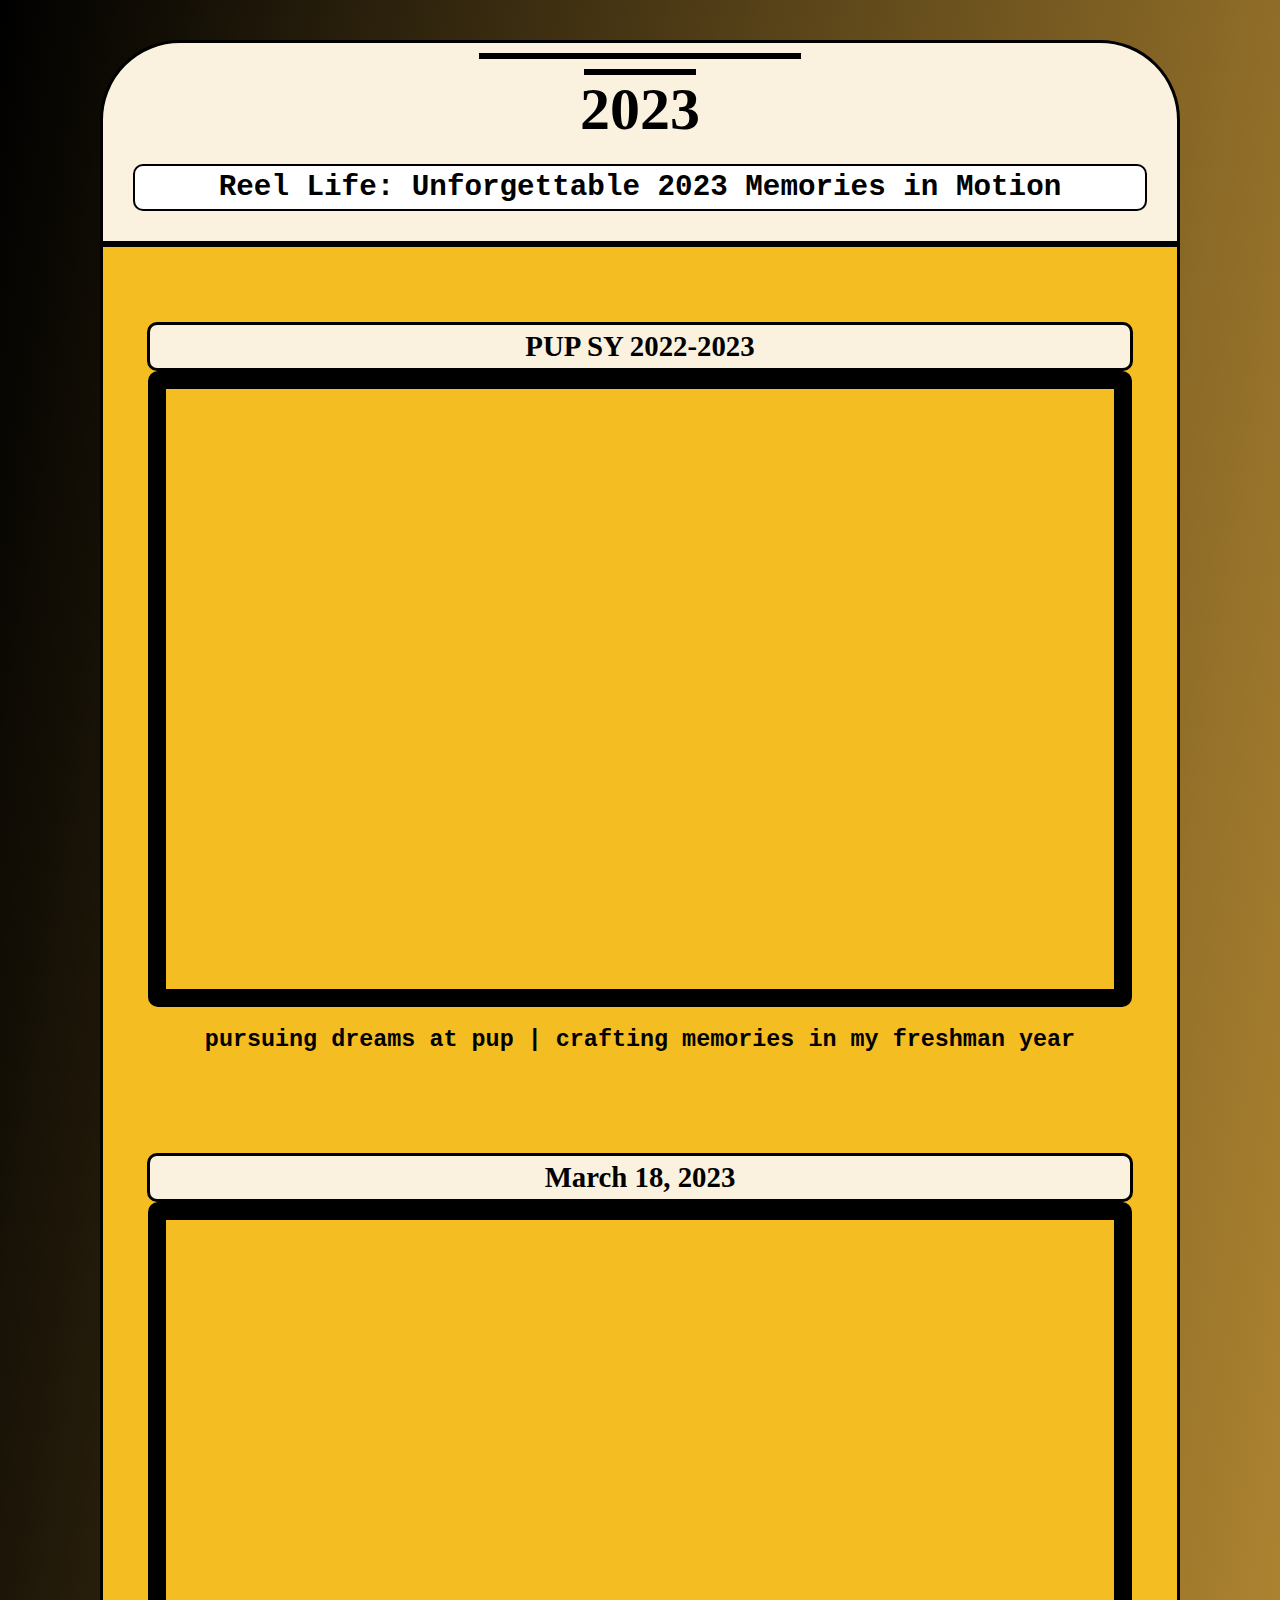
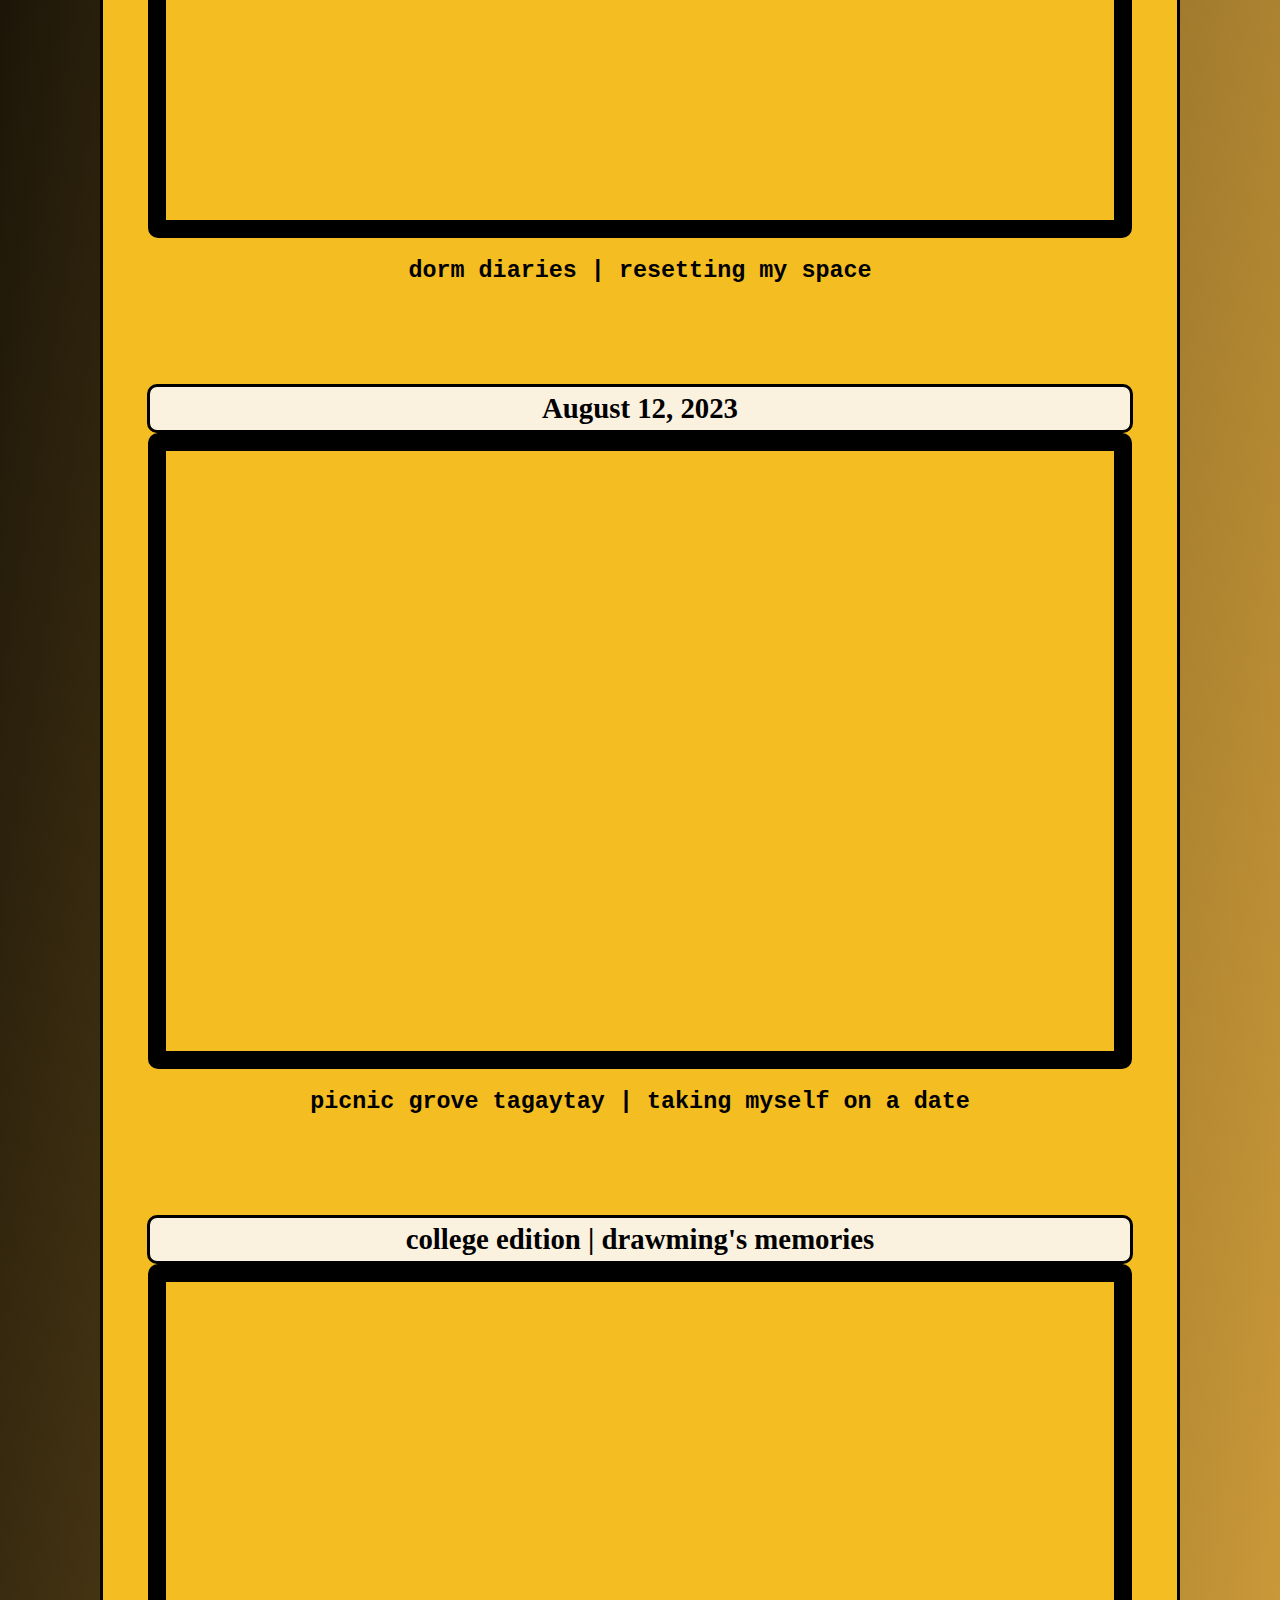
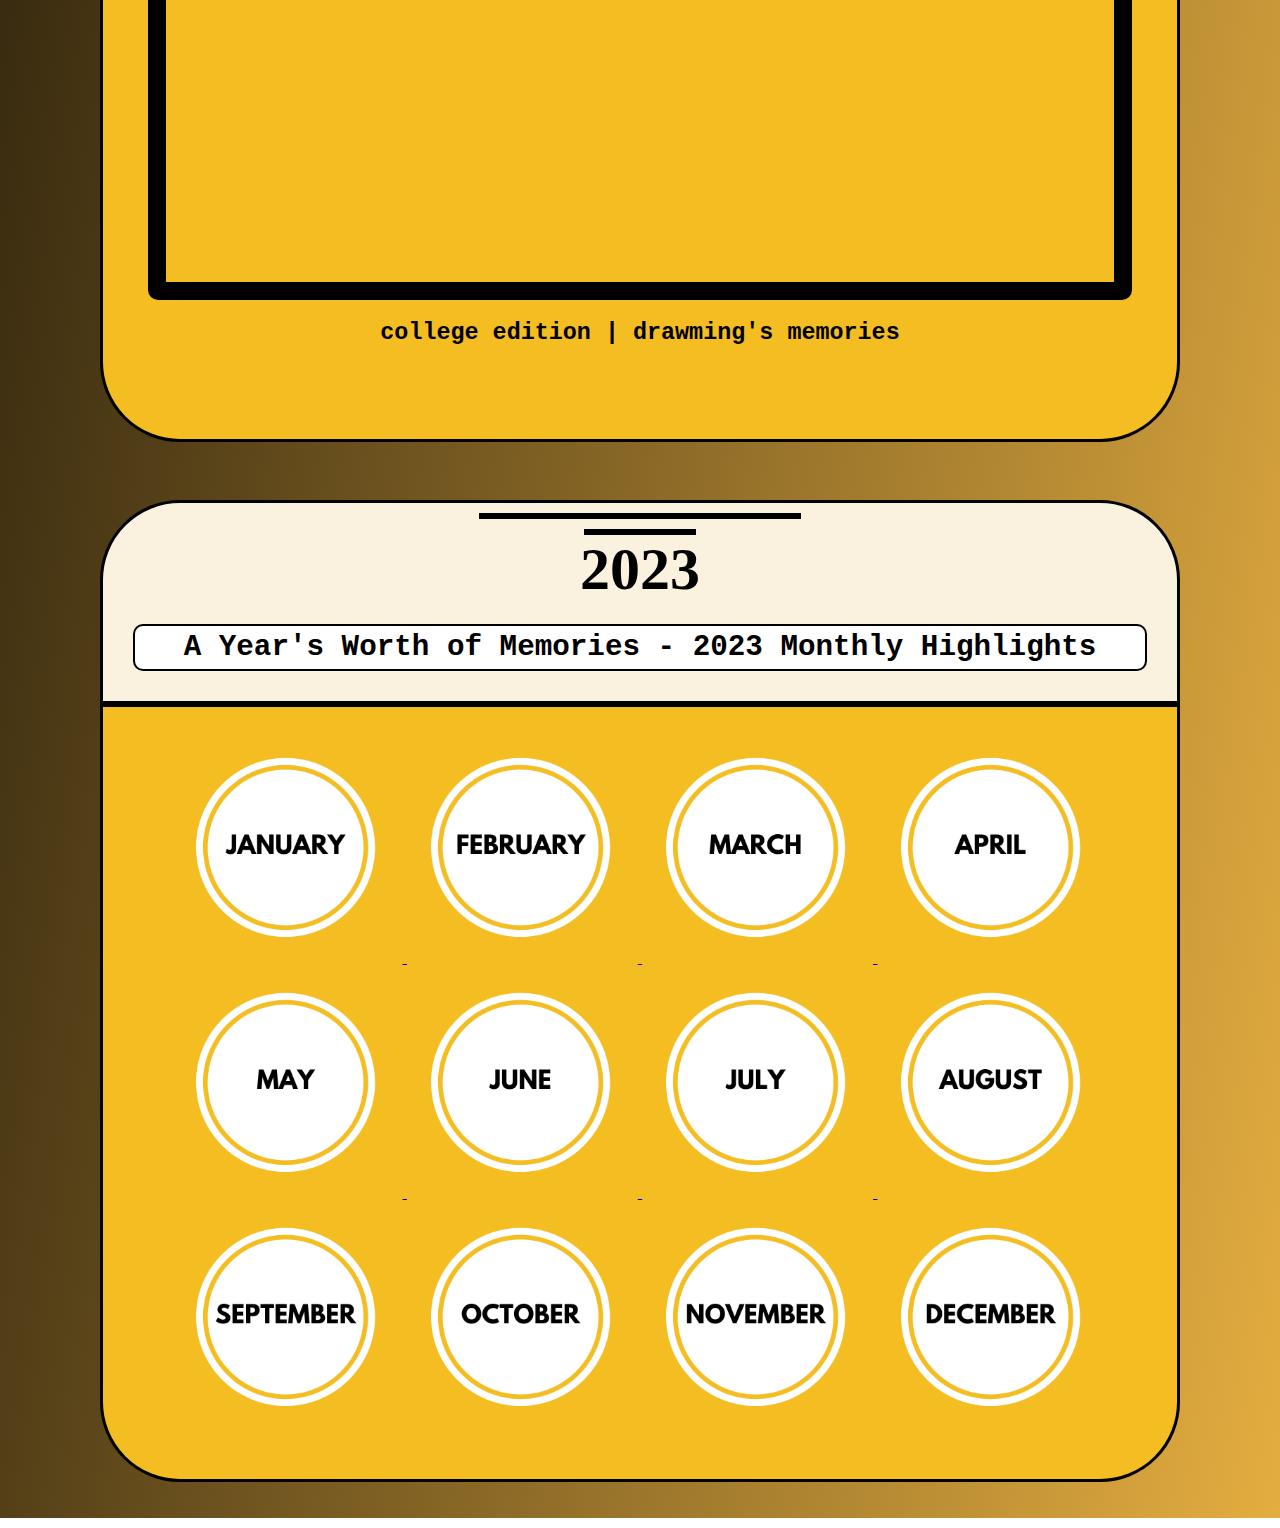
==== index.html @ a48c482e "Update and rename videos.html to index.html" ====
<!DOCTYPE html>
<html lang="en">
    <head>
        <meta charset="UTF-8" />
        <meta name="viewport" content="width=device-width, initial-scale=1.0"/>
        <title>2023 Videos</title>
        <link rel="stylesheet" href="P3styles.css" />
        <link rel="icon" type="image/x-icon" href="https://rb.gy/meegx">
    </head>
    <body>
        <div class="top">
        <header class="header">
            <div class="line1"> </div>
            <div class="line2"> </div>
            <h1>2023</h1>
            <p>Reel Life: Unforgettable 2023 Memories in Motion </p>
        </header>
    </div>
    <div class="videos">
        <h2 class="title">PUP SY 2022-2023 </h2>
        <iframe src="https://www.youtube.com/embed/FTghofUpc54?si=zxfwX2tENdyunhzo" title="YouTube video player" frameborder="0" allow="accelerometer; autoplay; clipboard-write; encrypted-media; gyroscope; picture-in-picture; web-share" allowfullscreen></iframe>
             <p class="caption">pursuing dreams at pup | crafting memories in my freshman year</p>
                <h2 class="title">March 18, 2023</h2>
                <iframe src="https://www.youtube.com/embed/m1AqrqPSzG4?si=ZpjOoa4vo5soDQFk" title="YouTube video player" frameborder="0" allow="accelerometer; autoplay; clipboard-write; encrypted-media; gyroscope; picture-in-picture; web-share" allowfullscreen></iframe>
            <p class="caption">dorm diaries | resetting my space</p>
        
            <h2 class="title">August 12, 2023</h2>
            <iframe src="https://www.youtube.com/embed/FK0o3Y6lIag?si=TgZEe0tcVo26dcnV" title="YouTube video player" frameborder="0" allow="accelerometer; autoplay; clipboard-write; encrypted-media; gyroscope; picture-in-picture; web-share" allowfullscreen></iframe>
            <p class="caption">picnic grove tagaytay | taking myself on a date</p>
            
            <h2 class="title">college edition | drawming's memories</h2>
            <iframe src="https://www.youtube.com/embed/Tmx690EEVhc?si=u9FNZn1DleVv5WR1" title="YouTube video player" frameborder="0" allow="accelerometer; autoplay; clipboard-write; encrypted-media; gyroscope; picture-in-picture; web-share" allowfullscreen></iframe>
            <p class="caption">college edition | drawming's memories</p>
            <br>
        
        </div>
        <br>
        <div class="top">
            <header class="header">
                <div class="line1"> </div>
                <div class="line2"> </div>
                <h1>2023</h1>
                <p>A Year's Worth of Memories - 2023 Monthly Highlights</p>
            </header>
            </div>
        <div class="highlights">
            <a href="SnapTik_App_7194646317740723482-HD.mp4">
                <img src="JANUARY.png" alt="january">
            </a>
            <a  href="SnapTik_App_7205200402042653978-HD.mp4">
                <img src="JANUARY (1).png" alt="february">
            </a>
            <a  href="SnapTik_App_7217072864317426950-HD.mp4">
                <img src="JANUARY (2).png">
            </a>
            <a  href="SnapTik_App_7227702543487487238-HD.mp4">
                <img src="JANUARY (3).png">
            </a>
            <a  href="SnapTik_App_7239337960804535558-HD.mp4">
                <img src="JANUARY (4).png">
            </a>
            <a  href="SnapTik_App_7250420327593872646-HD.mp4">
                <img src="JANUARY (5).png">
            </a>
            <a  href="SnapTik_App_7261841636617997573-HD.mp4">
                <img src="JANUARY (6).png">
            </a>
            <a href="SnapTik_App_7273501524297321734-HD.mp4">
                <img src="JANUARY (7).png">
            </a>
            <img src="JANUARY (8).png" alt="september">
            <img src="JANUARY (9).png" alt="october">
            <img src="JANUARY (10).png" alt="november">
            <img src="JANUARY (11).png" alt="december">
            <br>
            <br>
        </div>
        <br>
        <br>
    </body>
    </html>
---- P3styles.css ----
@media only screen and (max-width:1980px){
    *, ::before, ::after {
        margin:0;
        padding:0;
    }
    body {
    font-family: sans-serif;
    background-image: linear-gradient(99deg, #000000, #e4ad40);
  }
  .top {
    background-color: #faf1df;
    margin: 40px 100px 0 100px;
    border:3px solid black;
    border-top-left-radius:80px;
    border-top-right-radius: 80px;
    padding:10px;
  }
  .header, p {
    text-align:center;
    font-size:150%;
    font-family: monospace;
    font-weight:bold;
  }
  .header p {
    background-color:white;
    padding:5px;
    border:2px solid black;
    margin:20px;
    border-radius: 10px;
  }
  h1 {
    font-size:250%;
    font-weight:bold;
    font-family: verdana;
  }
   .top .line1 {
    width:30%;
    height:10%;
    background: black;
    border:3px solid black;
    position:static;
    margin:auto;
  }
  .top .line2 {
    width:10%;
    height:10%;
    background: black;
    border:3px solid black;
    position:static;
    margin:auto;
    margin-top:10px;
  }
  .videos {
    display:flex;
    flex-direction:column;
    flex-wrap:wrap;
    align-items:center;
    gap:90px;
    padding:25px 10px;
    background-color:#f4bd21;
    margin: 0 100px 0 100px;
    border:3px solid black;
    border-bottom-right-radius: 80px;
    border-bottom-left-radius: 80px;
  }
  .videos iframe {
    width:90%;
    max-width:1000px;
    height: 600px;
    object-fit: cover;
    border-radius:10px;
    border:18px solid black;
  }
  .title {
    margin-bottom: -90px;
    margin-top:50px;
    font-size:180%;
    font-family:verdana;
    font-weight:bold;
    background-color:#faf1df;
    padding:5px;
    width:92%;
    text-align:center;
    border:3px solid black;
    border-radius:10px
  }
  .caption {
    margin-top:-70px;
    font-size:180%;
    margin-bottom:-40px;

  }
  .highlights {
    padding:25px 10px;
    background-color:#f4bd21;
    margin:0 100px 0 100px;
    border:3px solid black;
    text-align:center;
    border-bottom-right-radius: 80px;
    border-bottom-left-radius: 80px;

  }
  .highlights img {
    margin:10px;
    width:20%;
    

  }
}
@media only screen and (max-width: 412px) {
  *, ::before, ::after {
    margin:0;
    padding:0;
}
body {
font-family: sans-serif;
background-image: linear-gradient(#000000, #e4ad40);
}
.header, p {
  text-align:center;
  font-size:100%;
  font-family: monospace;
  font-weight:bold;
  height:50%;
}
h1 {
  font-size:200%;
}
.top {
  margin: 40px 10px 0 10px;
}
.videos {
  margin: 0 10px 0 10px;
}
.videos iframe {
  width:90%;
  max-width:350px;
  height: 200px;
  object-fit:inherit;
}
.title {
  font-size:100%;
  margin-top:-5px;
}
.caption {
  font-size:90%;
  margin-top:-80px;
  margin-bottom:-50px;
}
.highlights {
  margin: 0 10px 0 10px;
  padding:5px 3px;
  justify-content:center;
}
.highlights img {
  margin:2px;
}
.top .line1 {
  width:30%;
  height:5%;
}
.top .line2 {
  width:10%;
  height:5%;
}
}
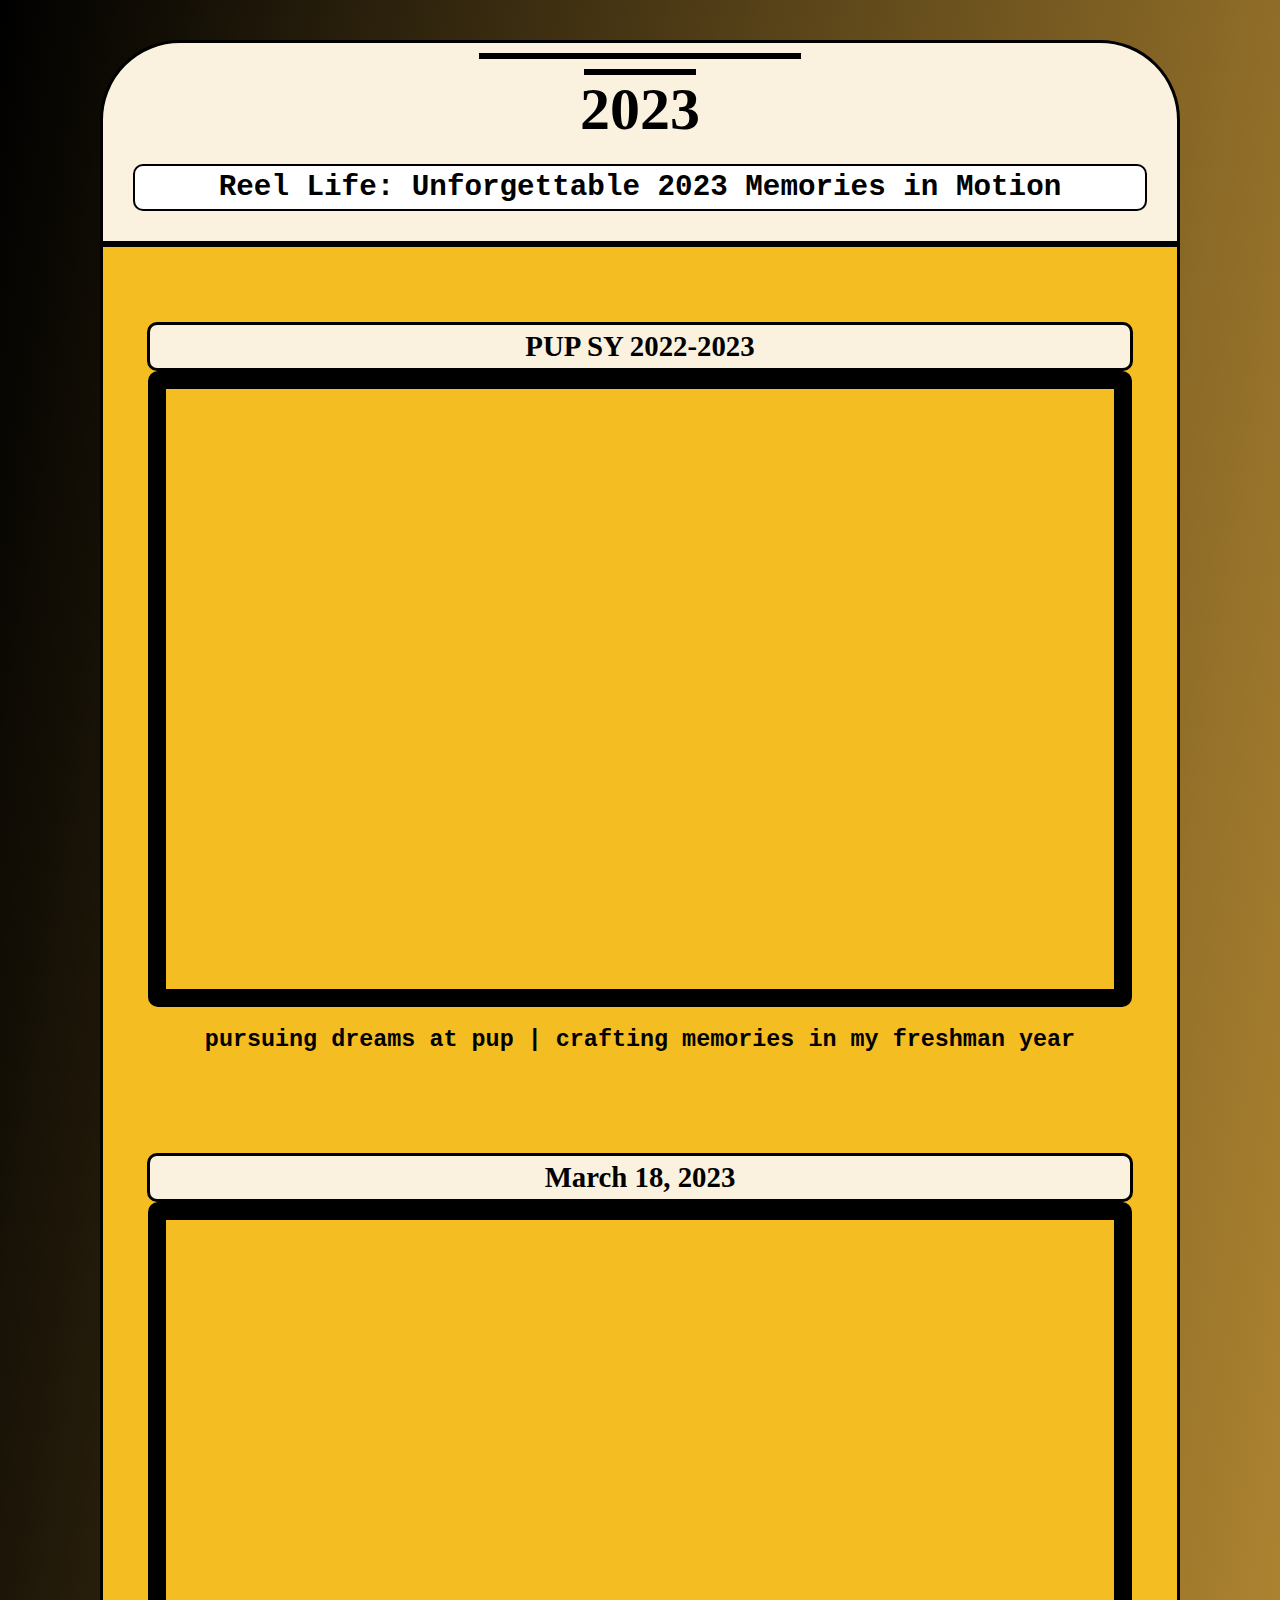
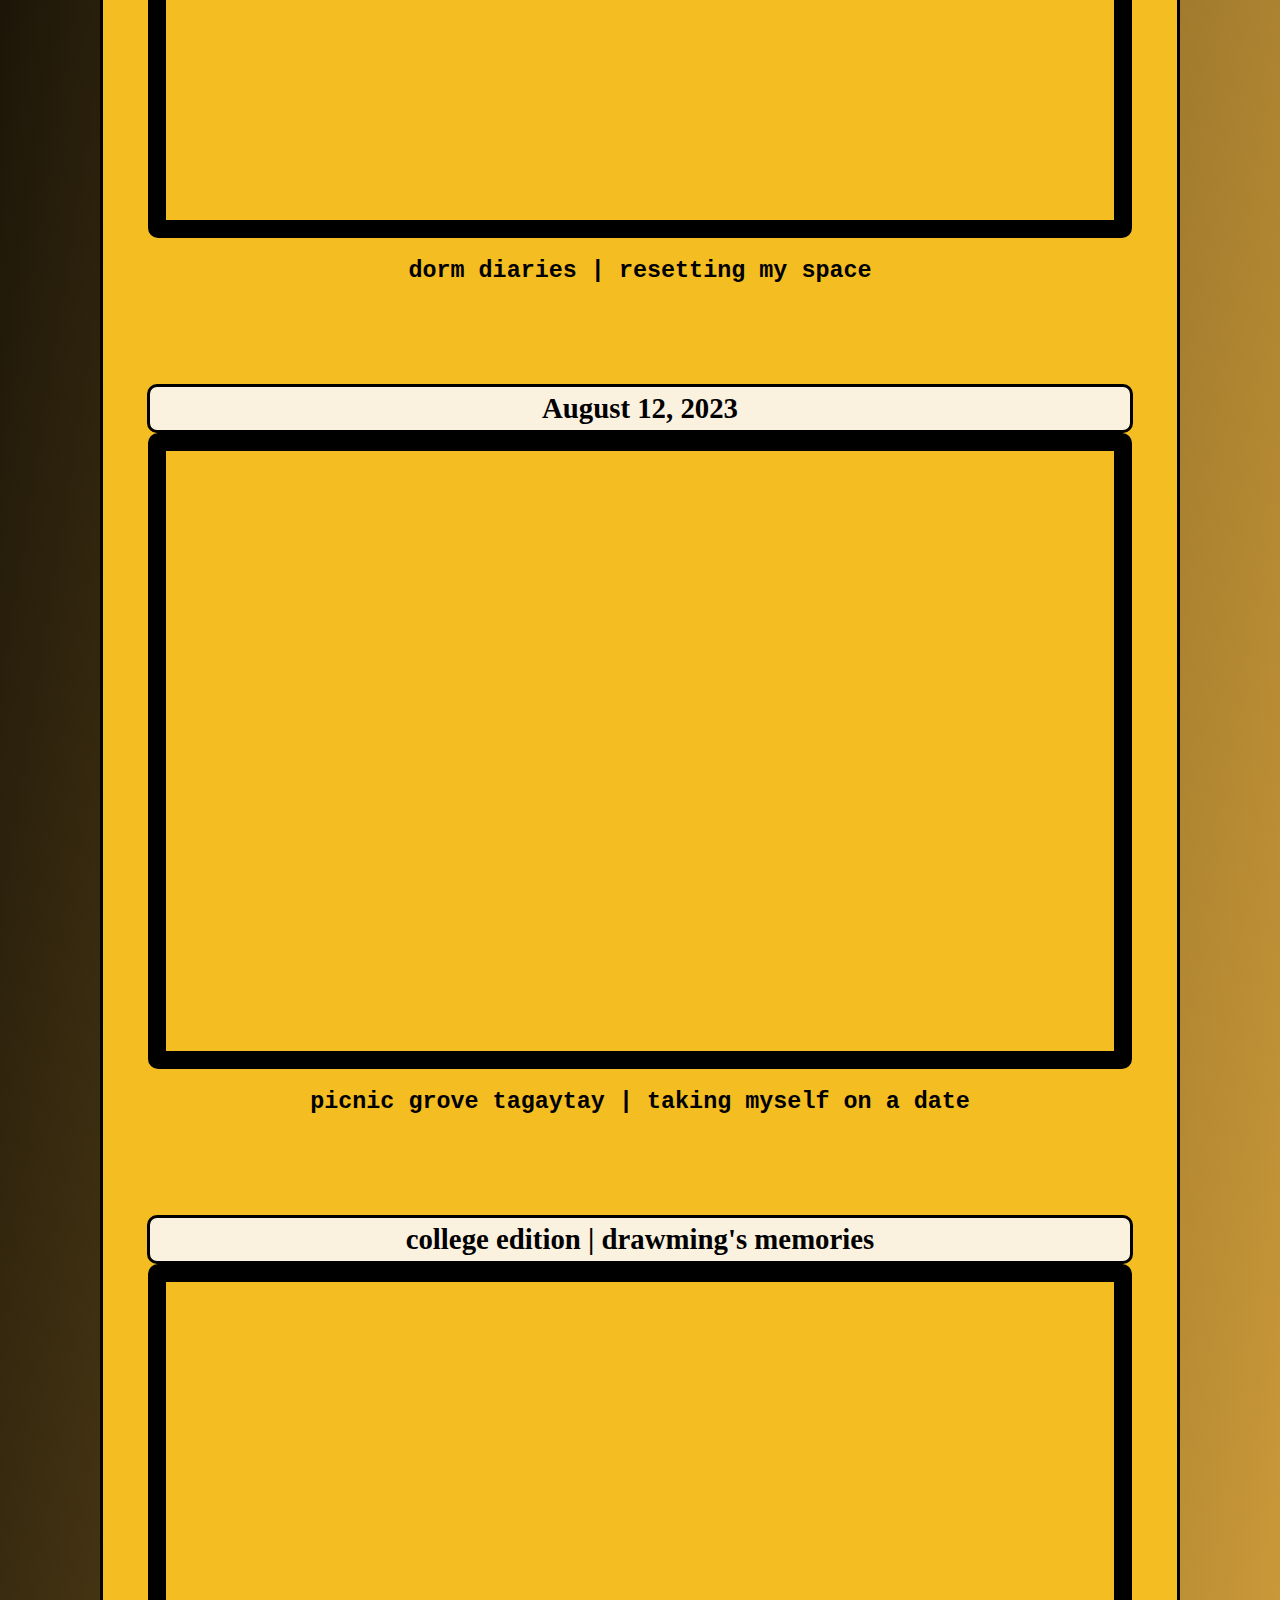
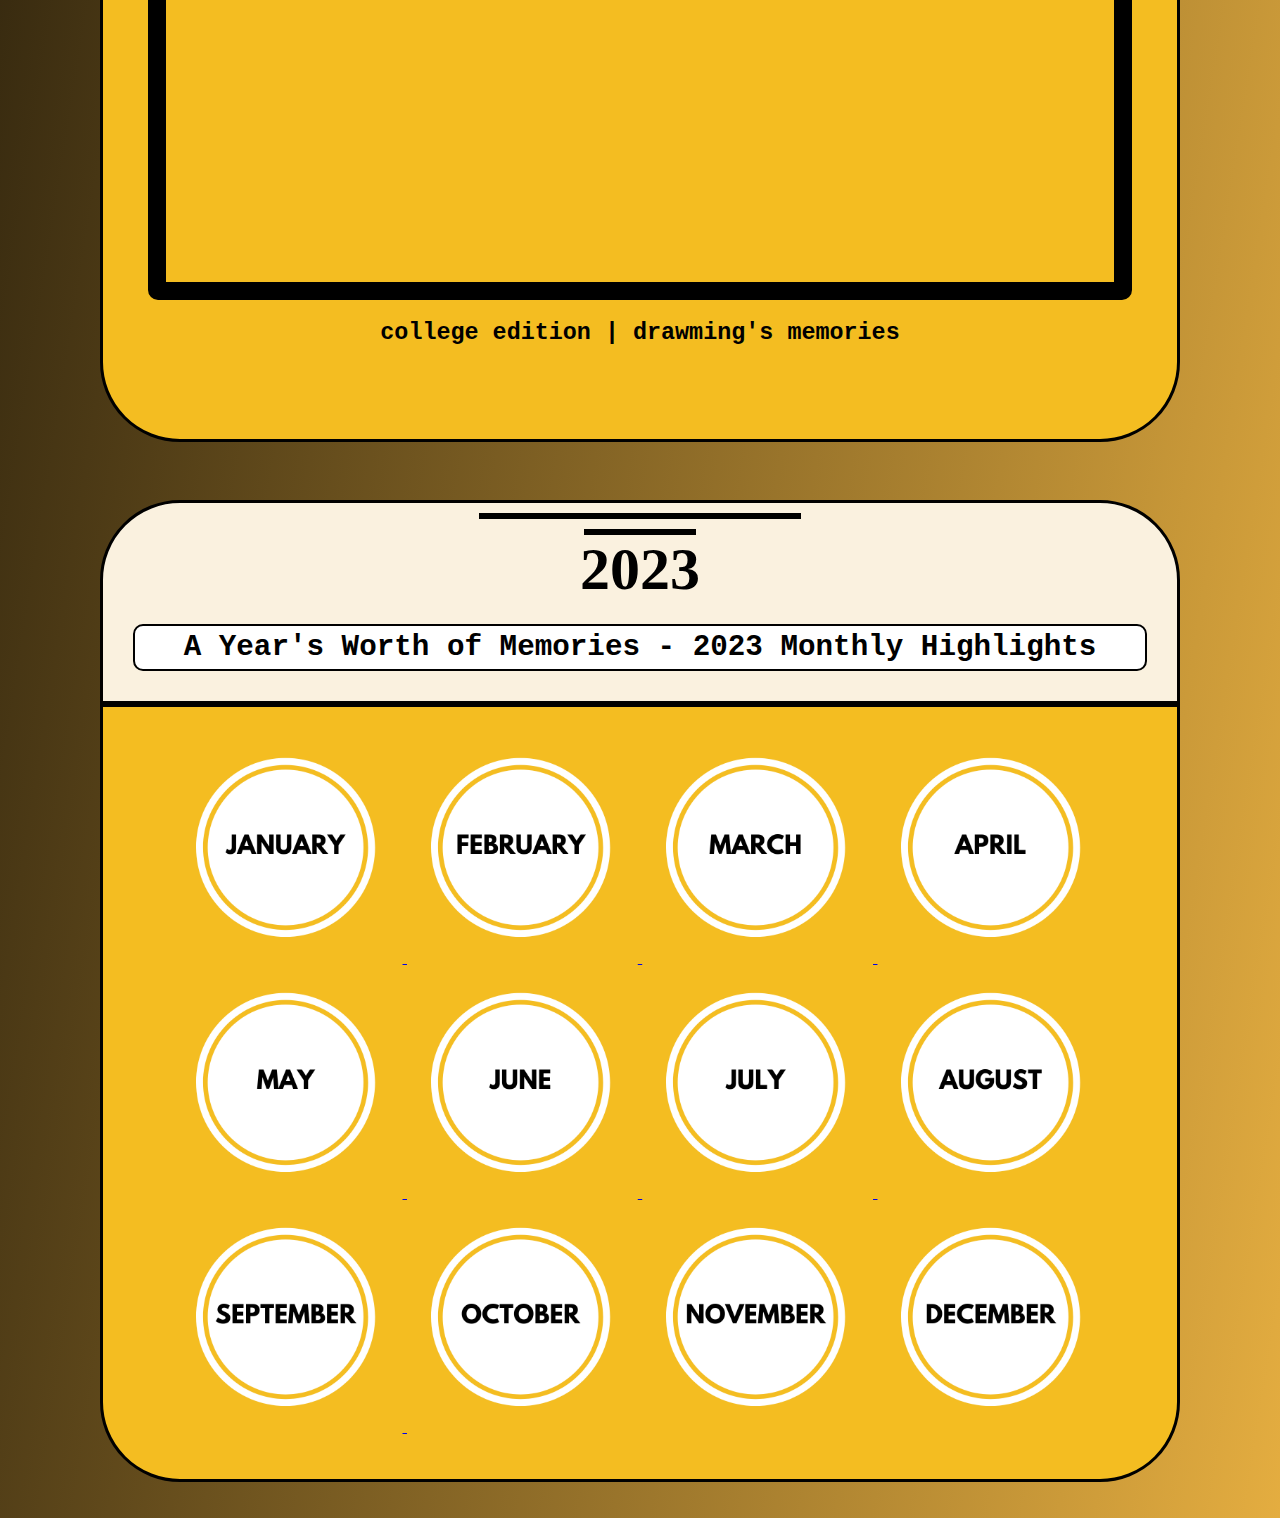
==== commit 6799d770: "Update index.html" ====
--- a/index.html
+++ b/index.html
@@ -68,7 +68,9 @@
             <a href="SnapTik_App_7273501524297321734-HD.mp4">
                 <img src="JANUARY (7).png">
             </a>
-            <img src="JANUARY (8).png" alt="september">
+             <a href="lv_7283866525595929857_20231001080757.mp4">
+                 <img src="JANUARY (8).png" alt="september">
+            </a>
             <img src="JANUARY (9).png" alt="october">
             <img src="JANUARY (10).png" alt="november">
             <img src="JANUARY (11).png" alt="december">
--- a/P3styles.css
+++ b/P3styles.css
@@ -118,16 +118,20 @@
 }
 .header, p {
   text-align:center;
-  font-size:100%;
+  font-size:90%;
   font-family: monospace;
   font-weight:bold;
   height:50%;
+  margin-bottom:-20px;
 }
 h1 {
-  font-size:200%;
+  font-size:180%;
+  margin:0;
+  margin-bottom: -15px;
+  font-weight:bold;
 }
 .top {
-  margin: 40px 10px 0 10px;
+  margin: 20px 10px 0 10px;
 }
 .videos {
   margin: 0 10px 0 10px;
@@ -163,4 +167,4 @@
   width:10%;
   height:5%;
 }
-}+}
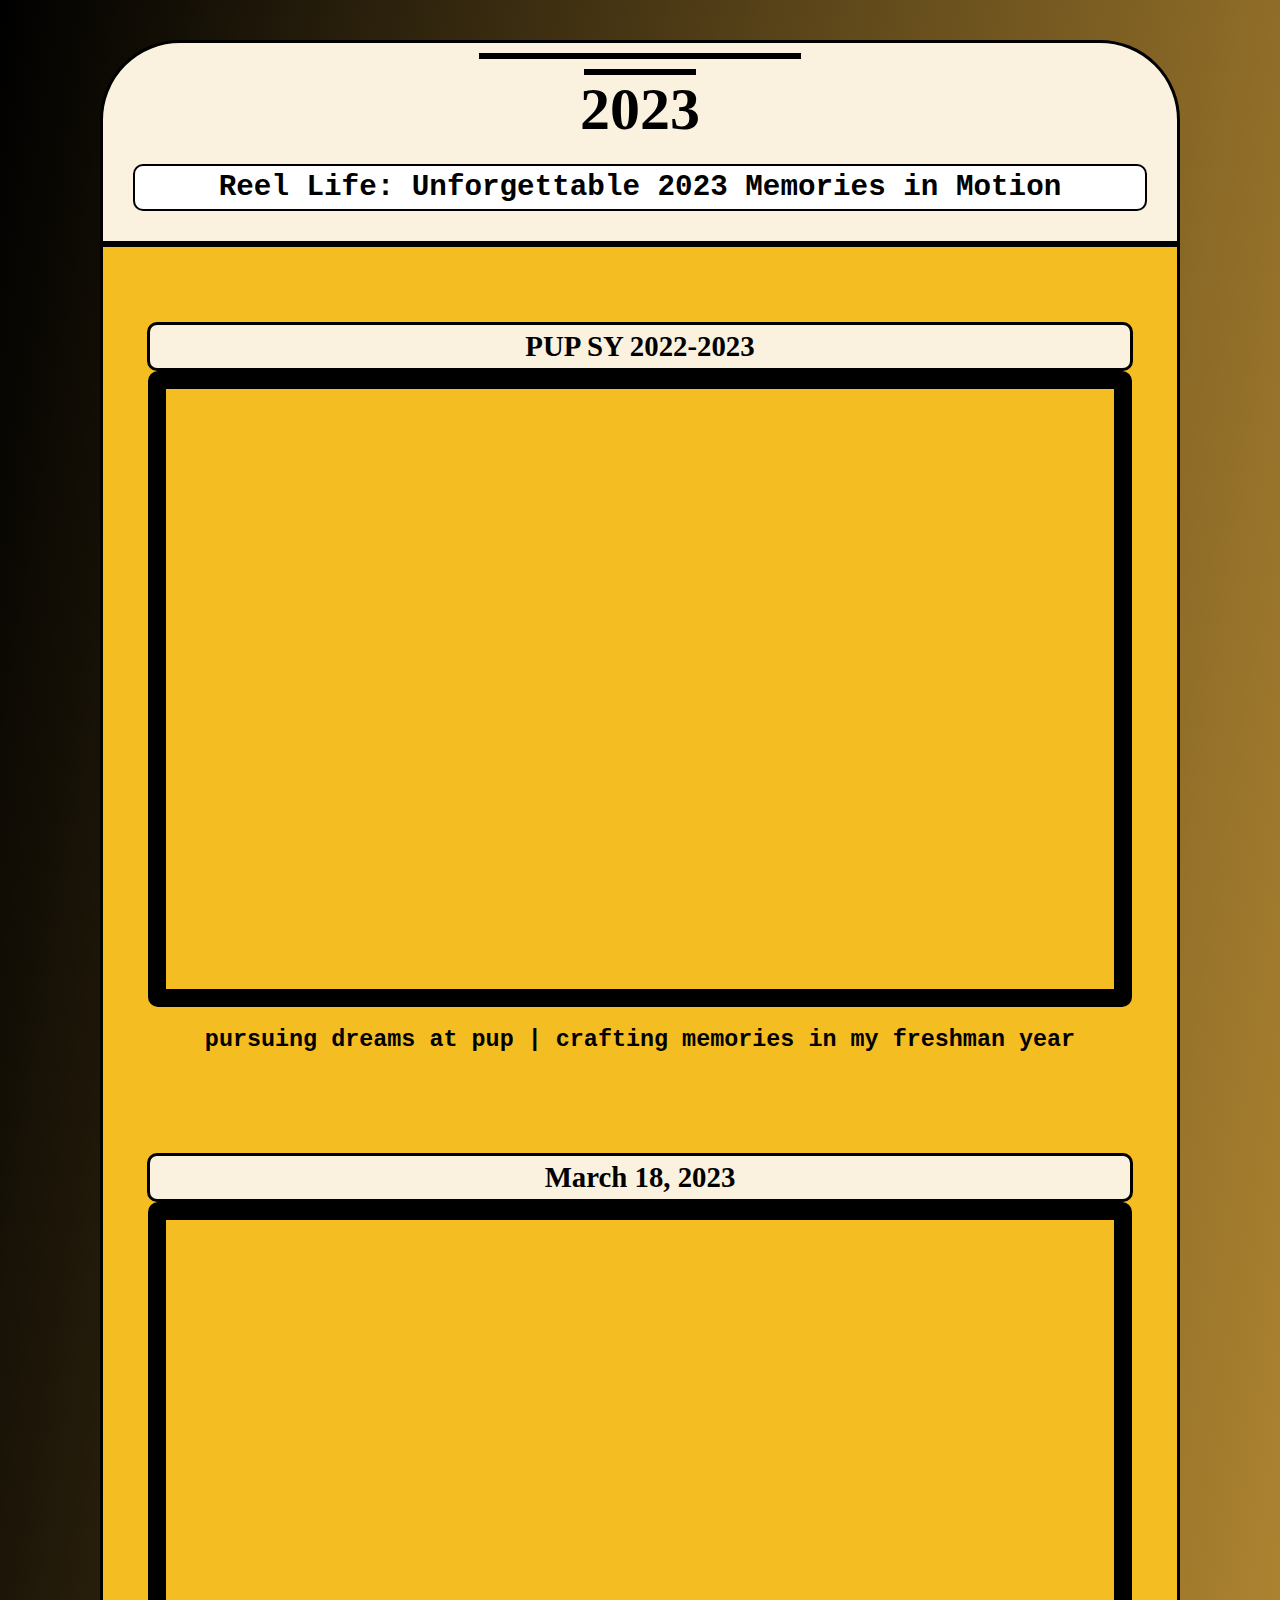
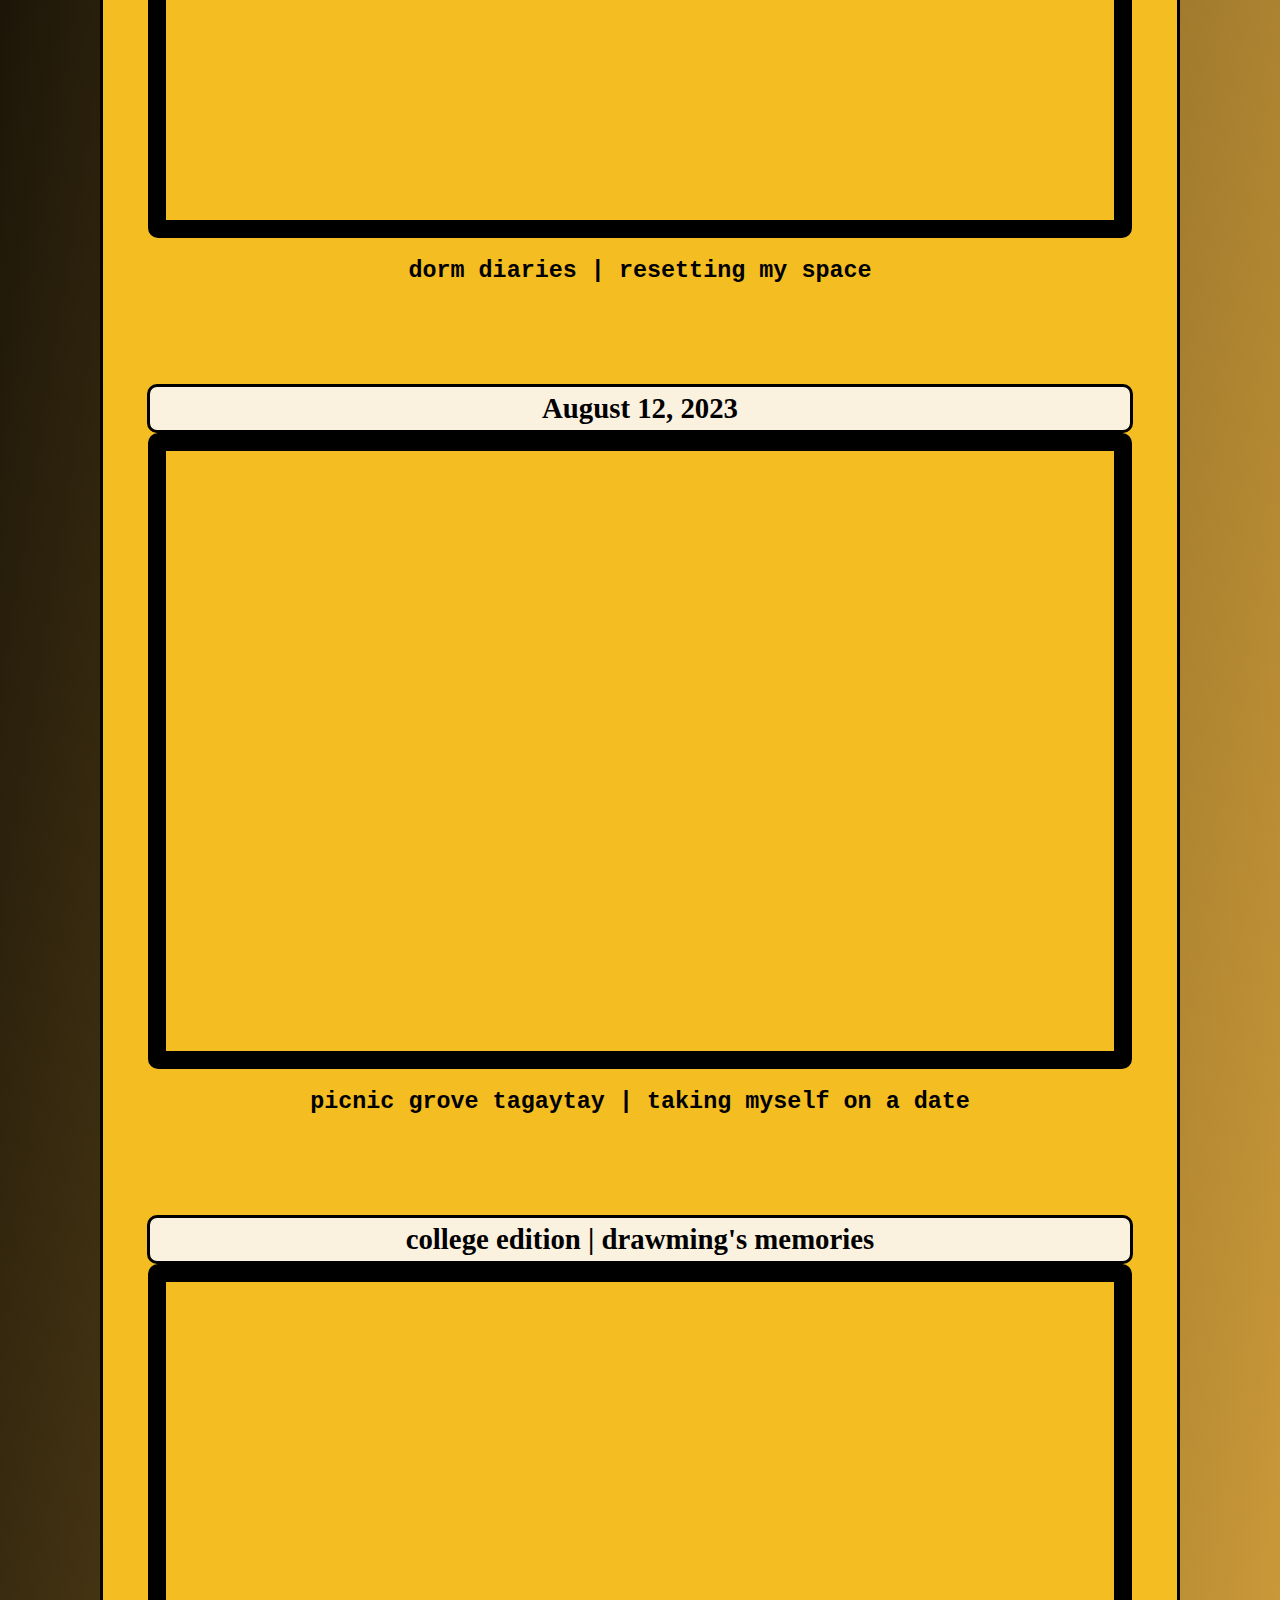
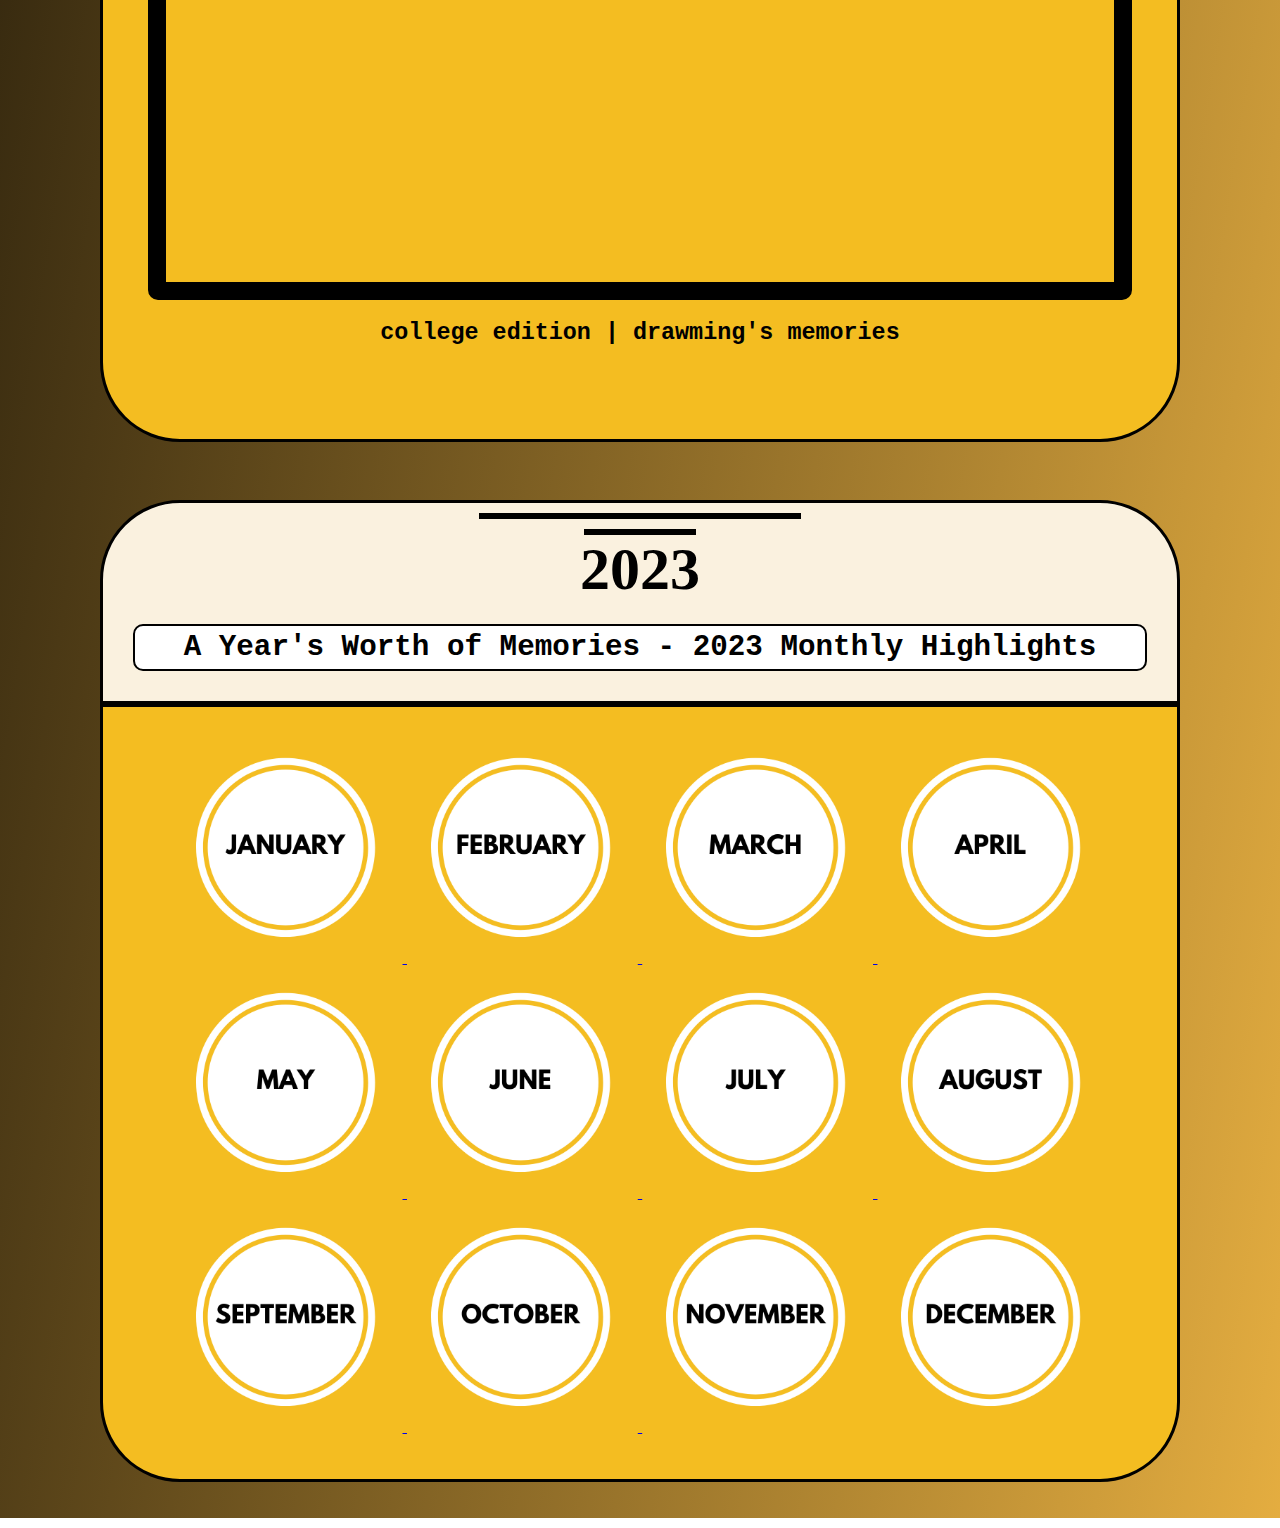
==== commit 3a418b19: "Update index.html" ====
--- a/index.html
+++ b/index.html
@@ -71,7 +71,9 @@
              <a href="lv_7283866525595929857_20231001080757.mp4">
                  <img src="JANUARY (8).png" alt="september">
             </a>
+            <a href="lv_7295177429050461441_20231030180226.mp4">
             <img src="JANUARY (9).png" alt="october">
+            </a>
             <img src="JANUARY (10).png" alt="november">
             <img src="JANUARY (11).png" alt="december">
             <br>
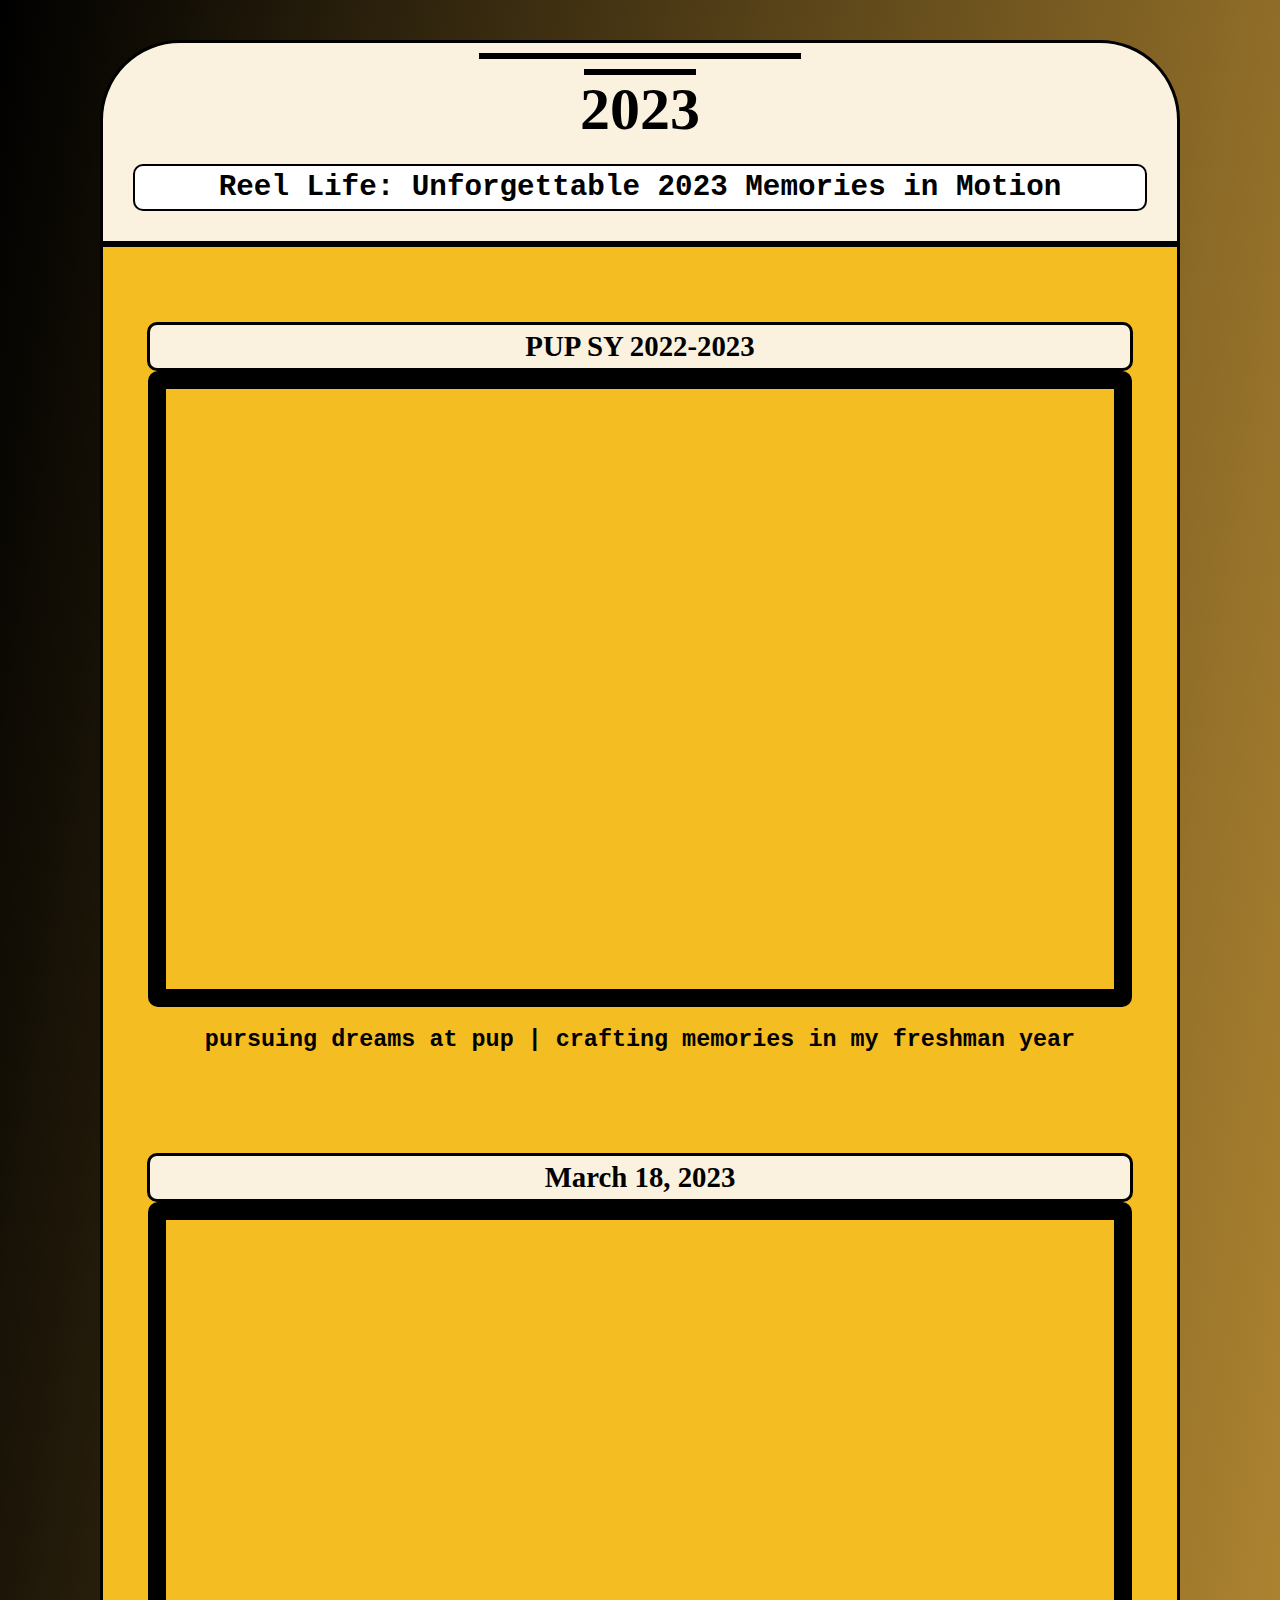
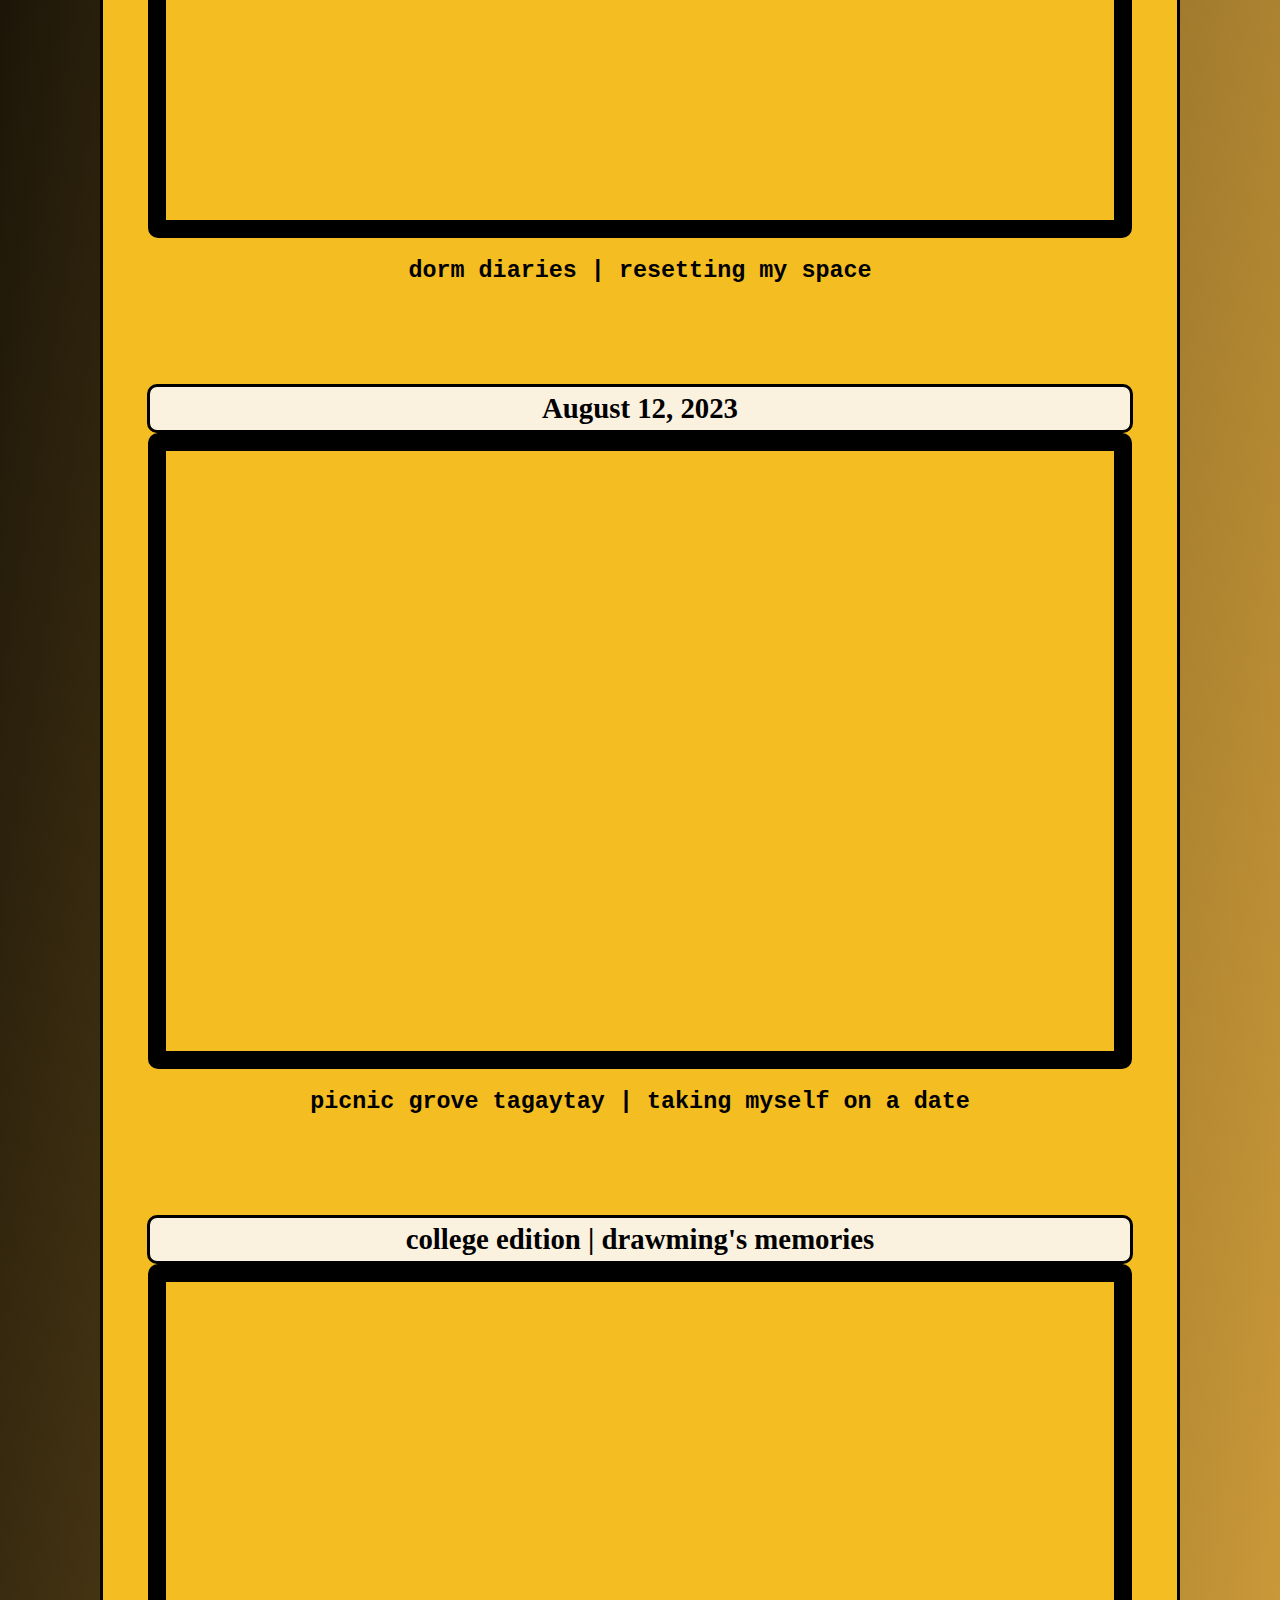
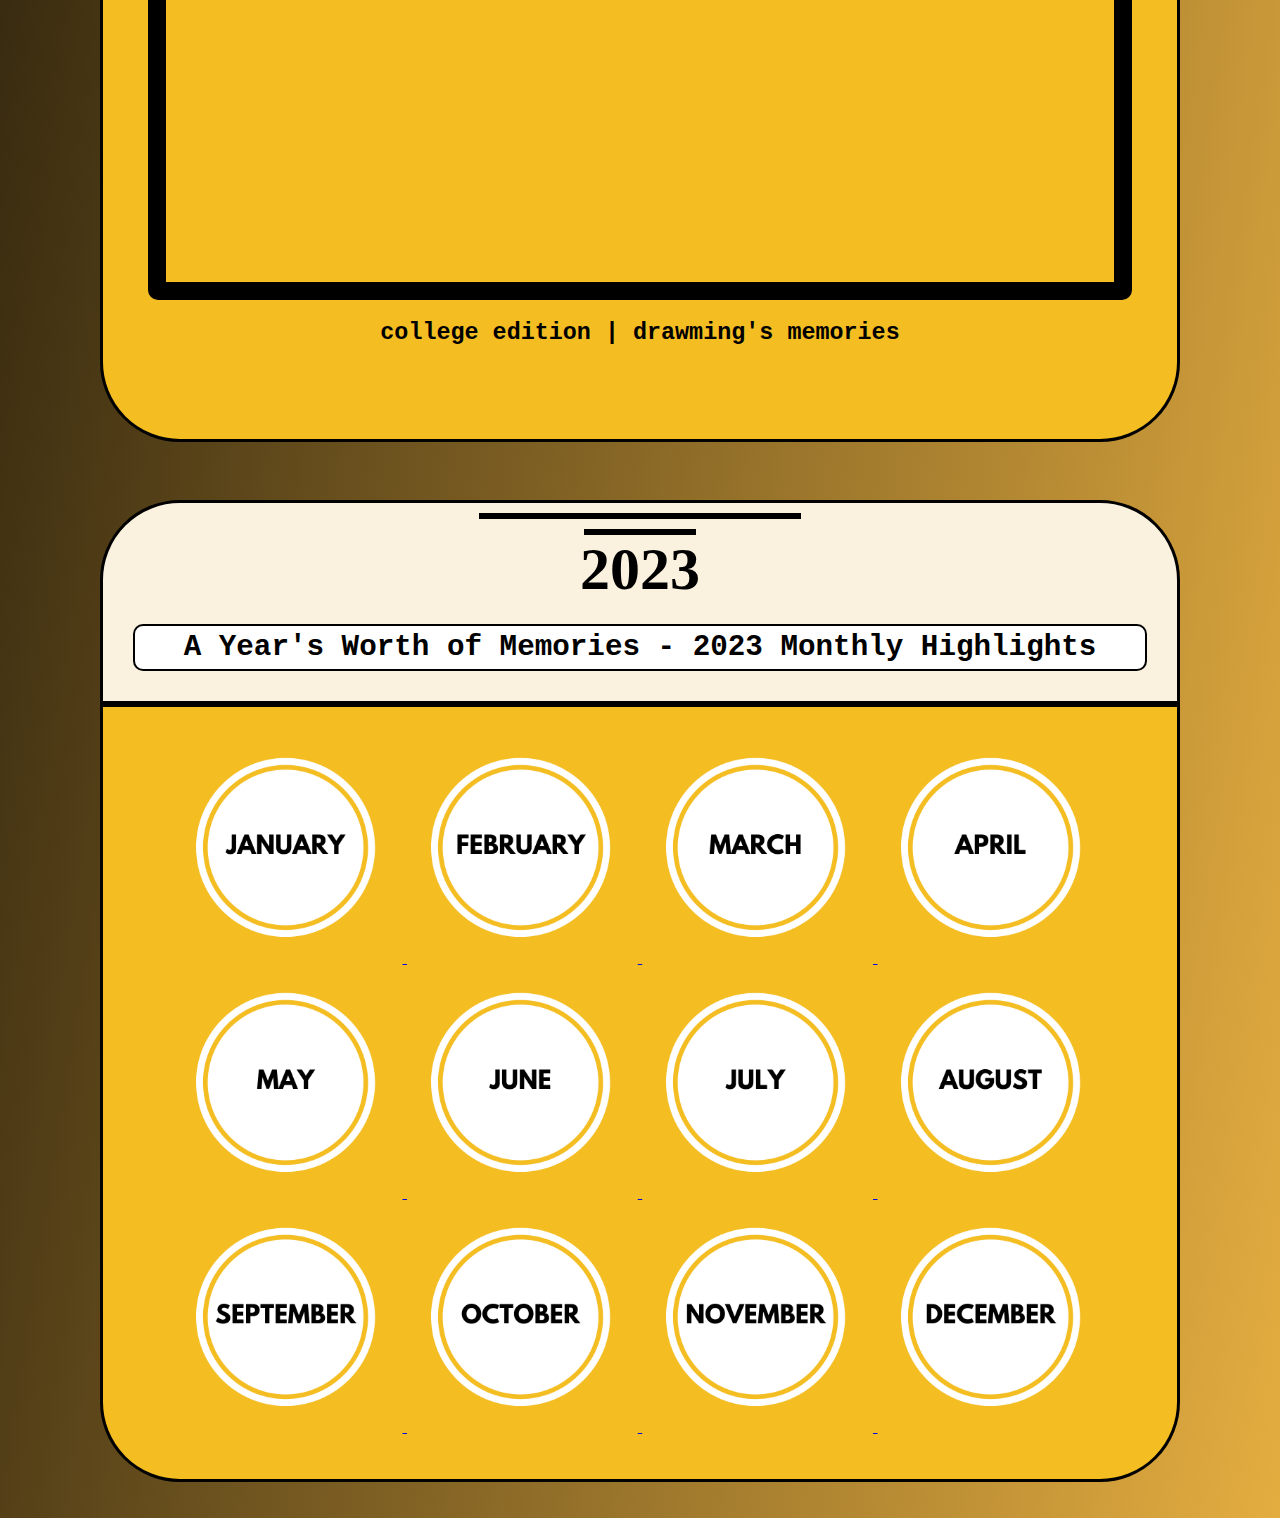
==== commit 4df61f67: "Update index.html" ====
--- a/index.html
+++ b/index.html
@@ -74,7 +74,11 @@
             <a href="lv_7295177429050461441_20231030180226.mp4">
             <img src="JANUARY (9).png" alt="october">
             </a>
+
+             <a href="VID_53080217_233951_124.mp4">
             <img src="JANUARY (10).png" alt="november">
+            </a>
+           
             <img src="JANUARY (11).png" alt="december">
             <br>
             <br>
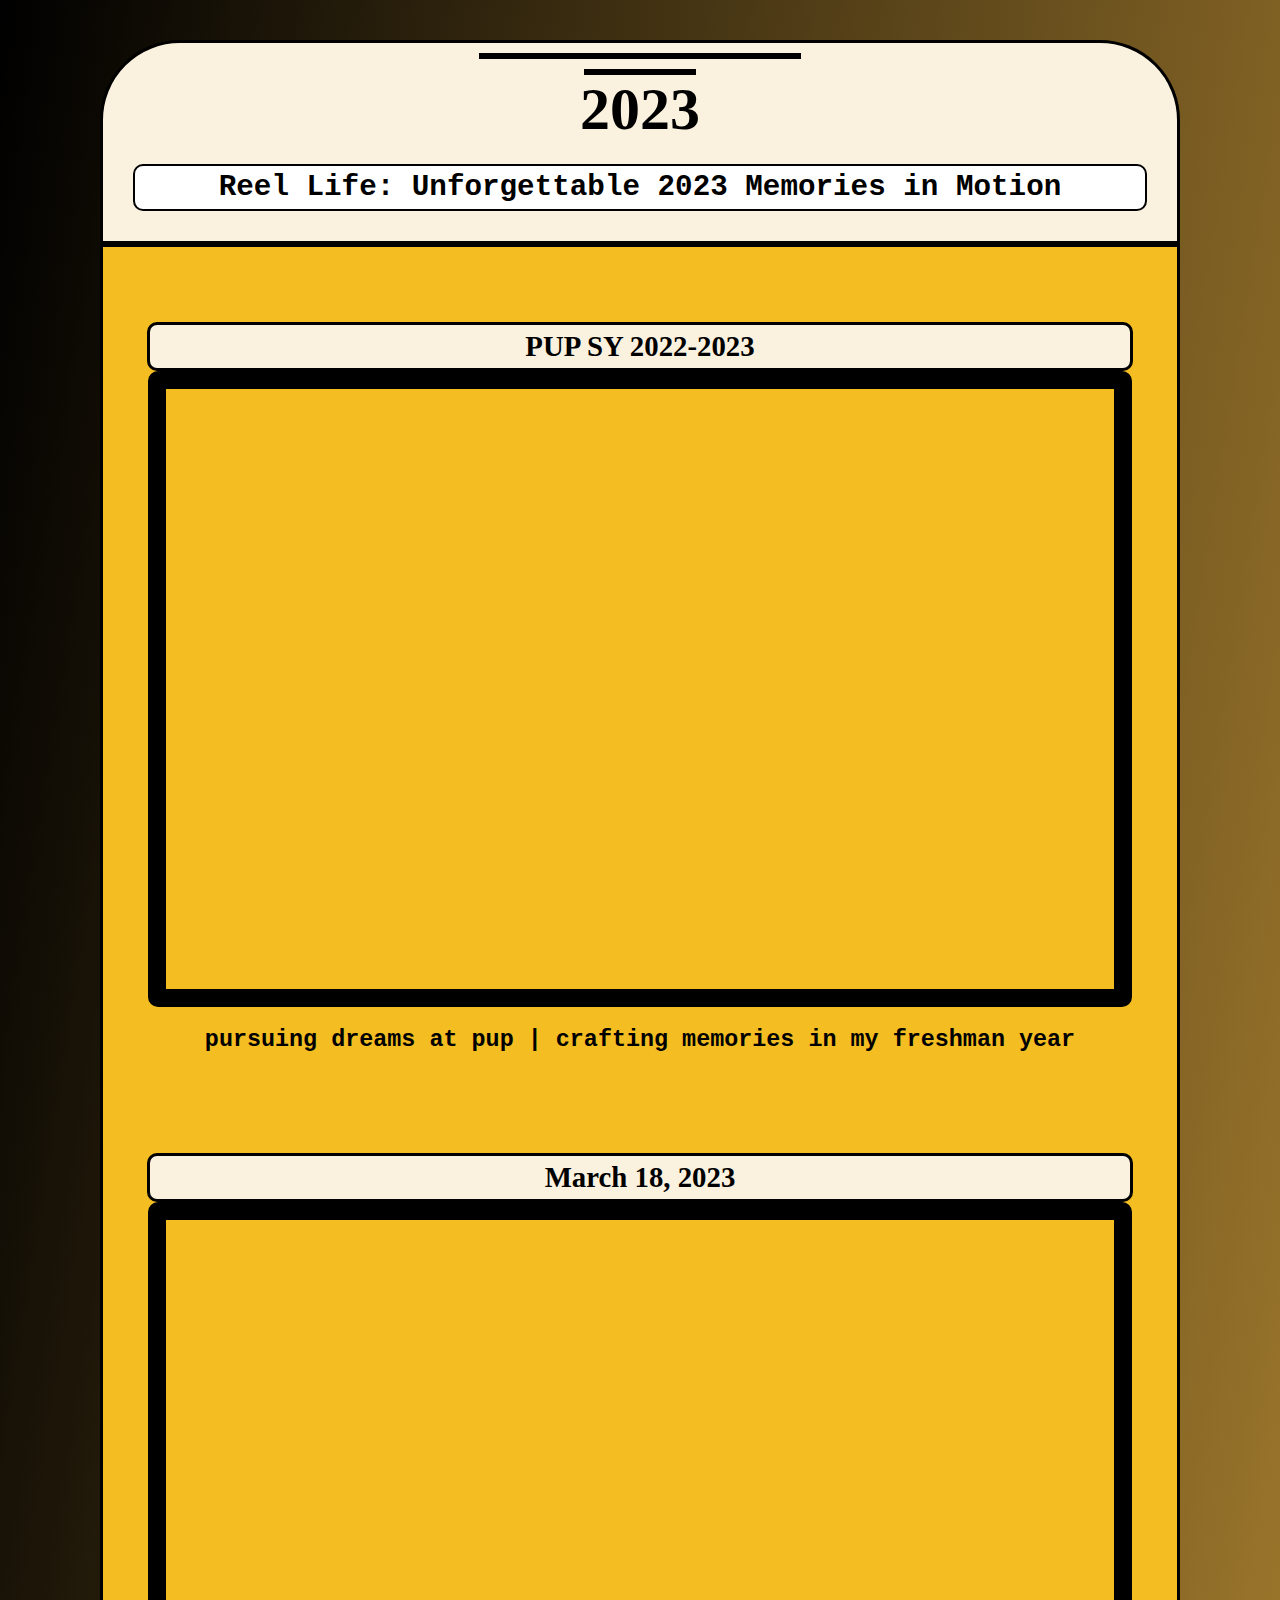
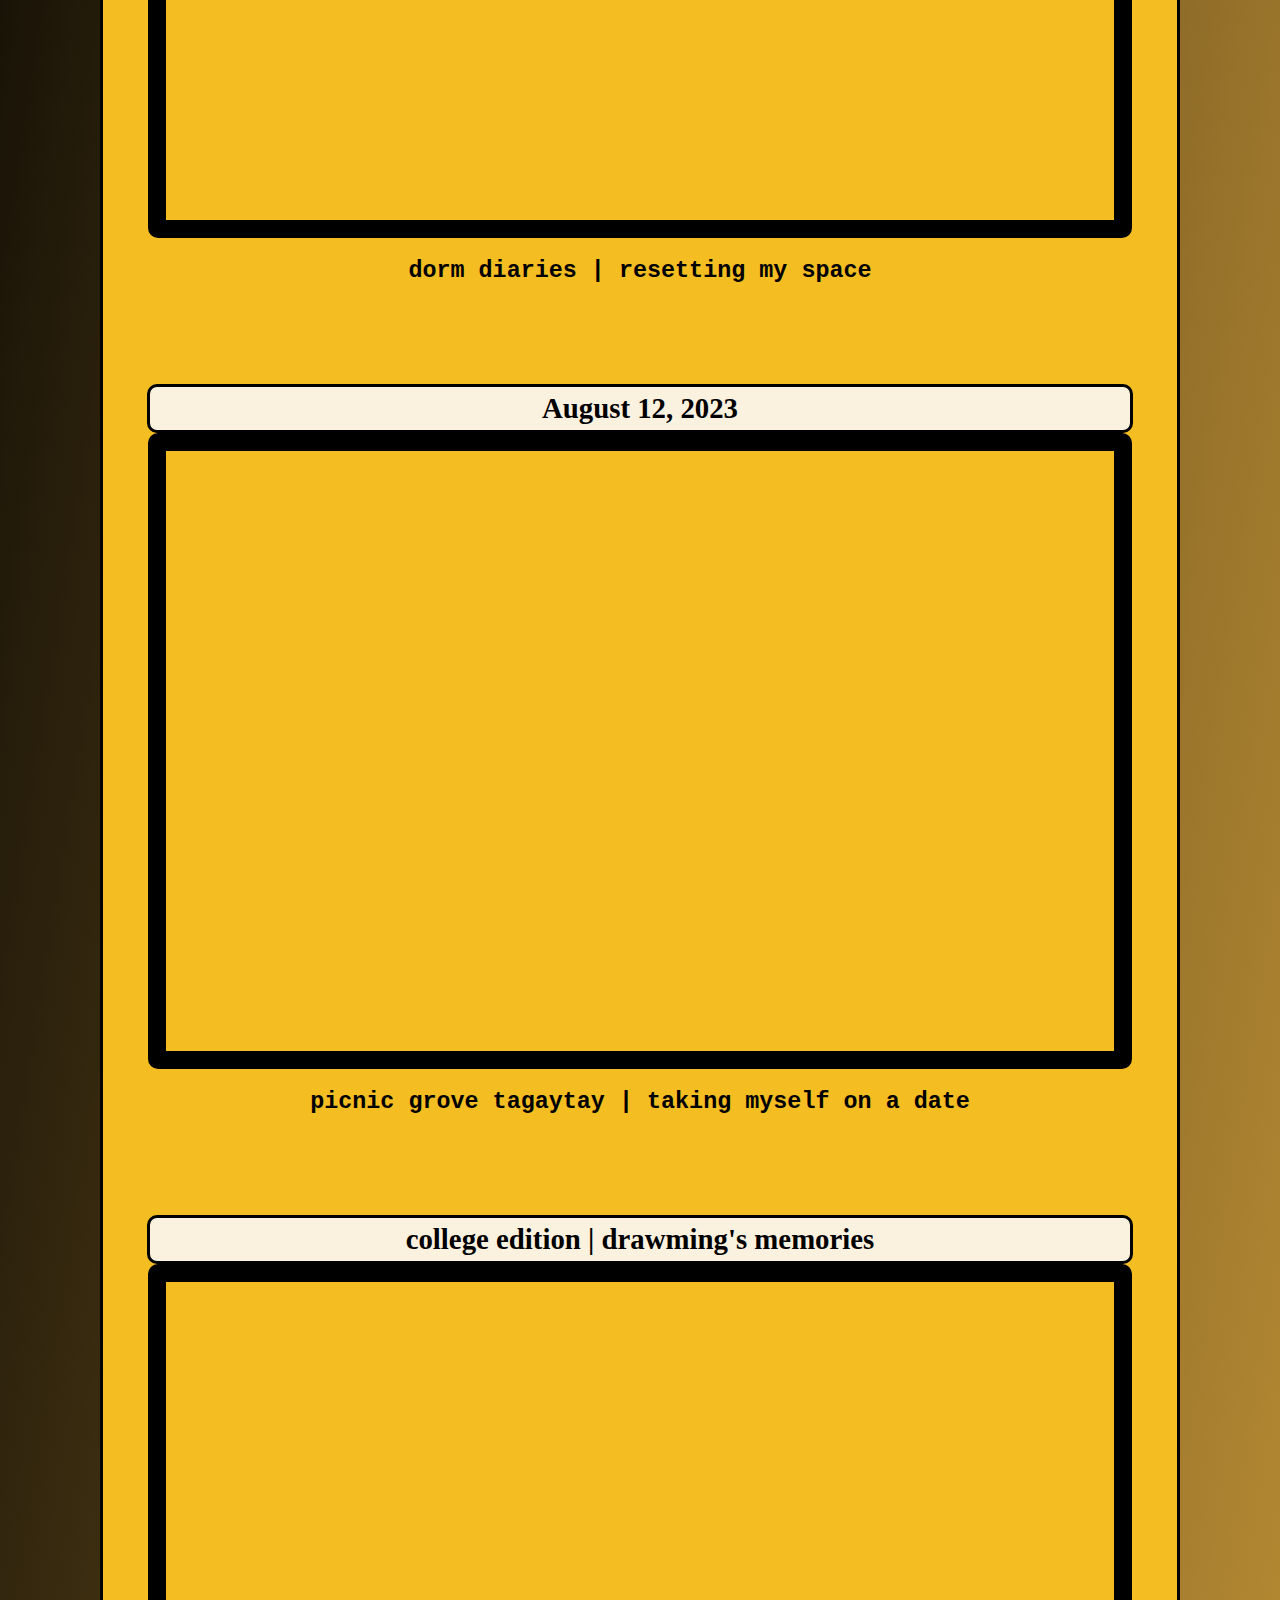
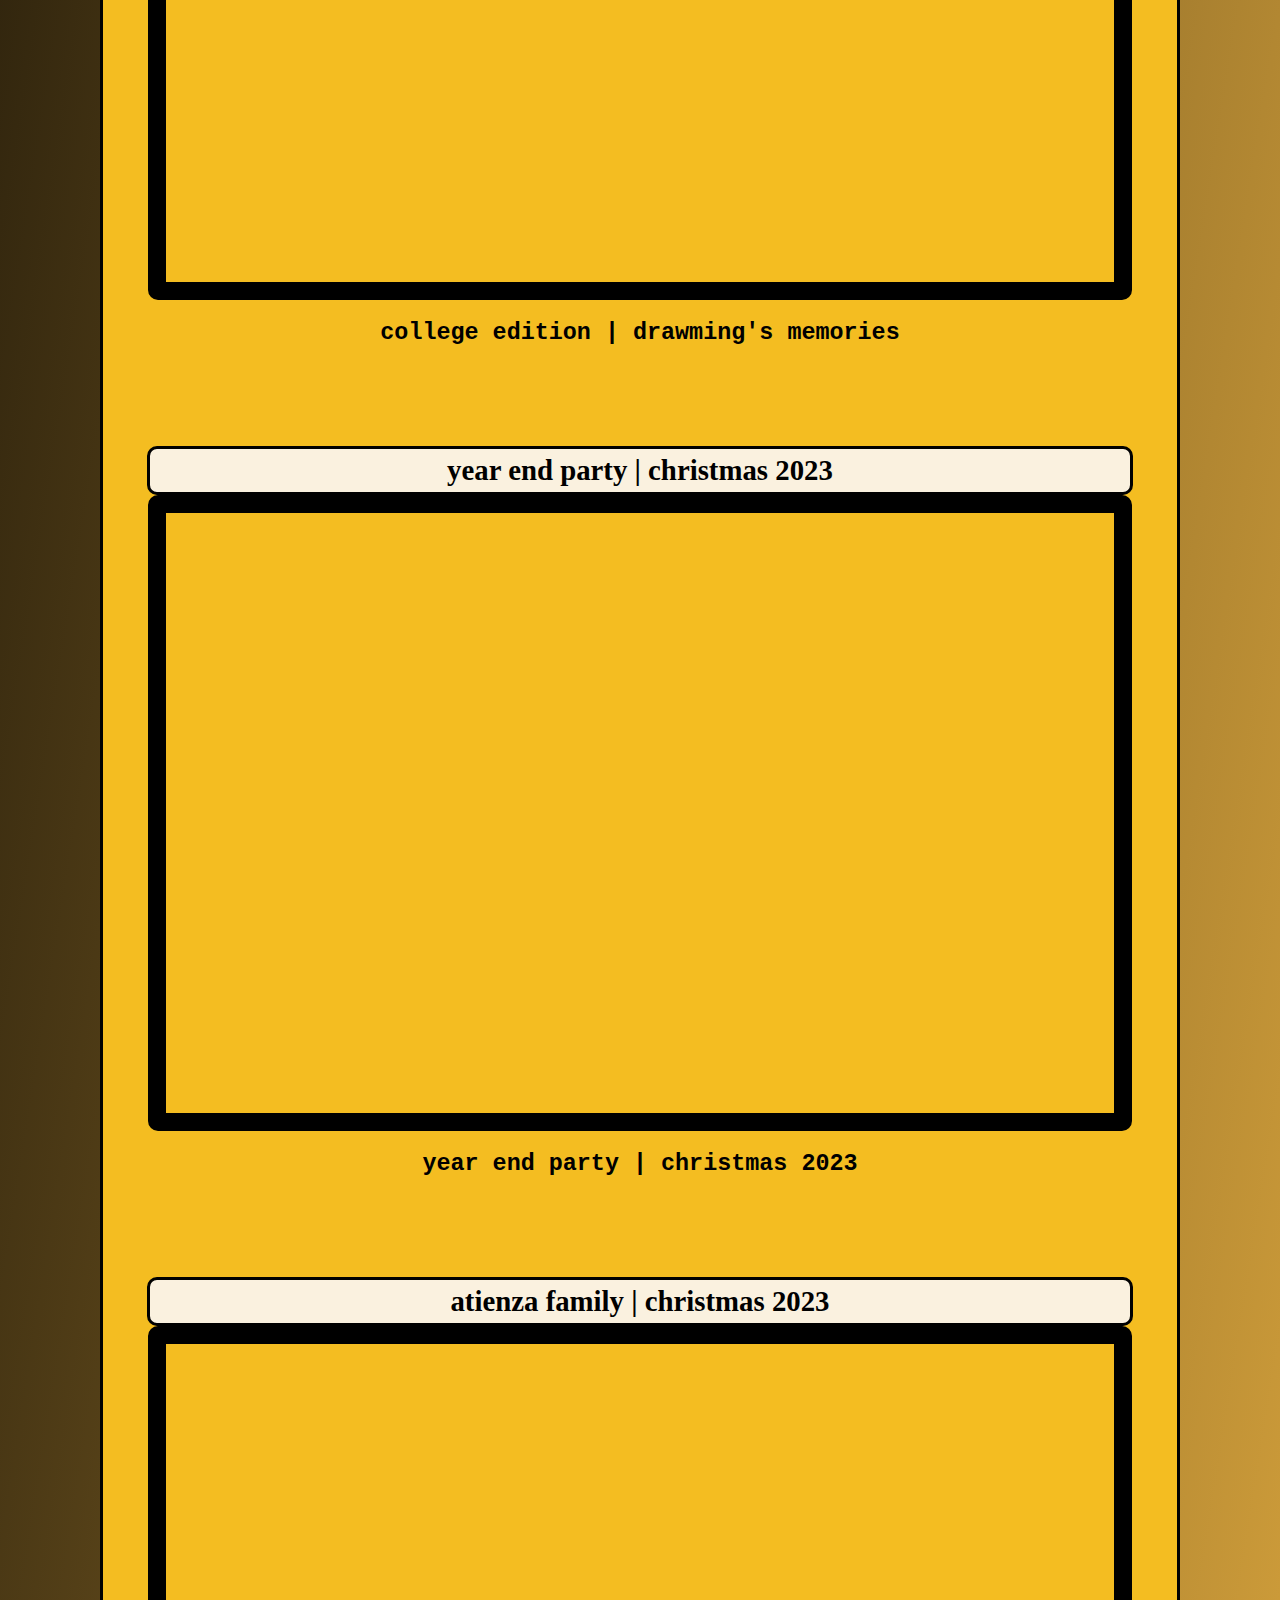
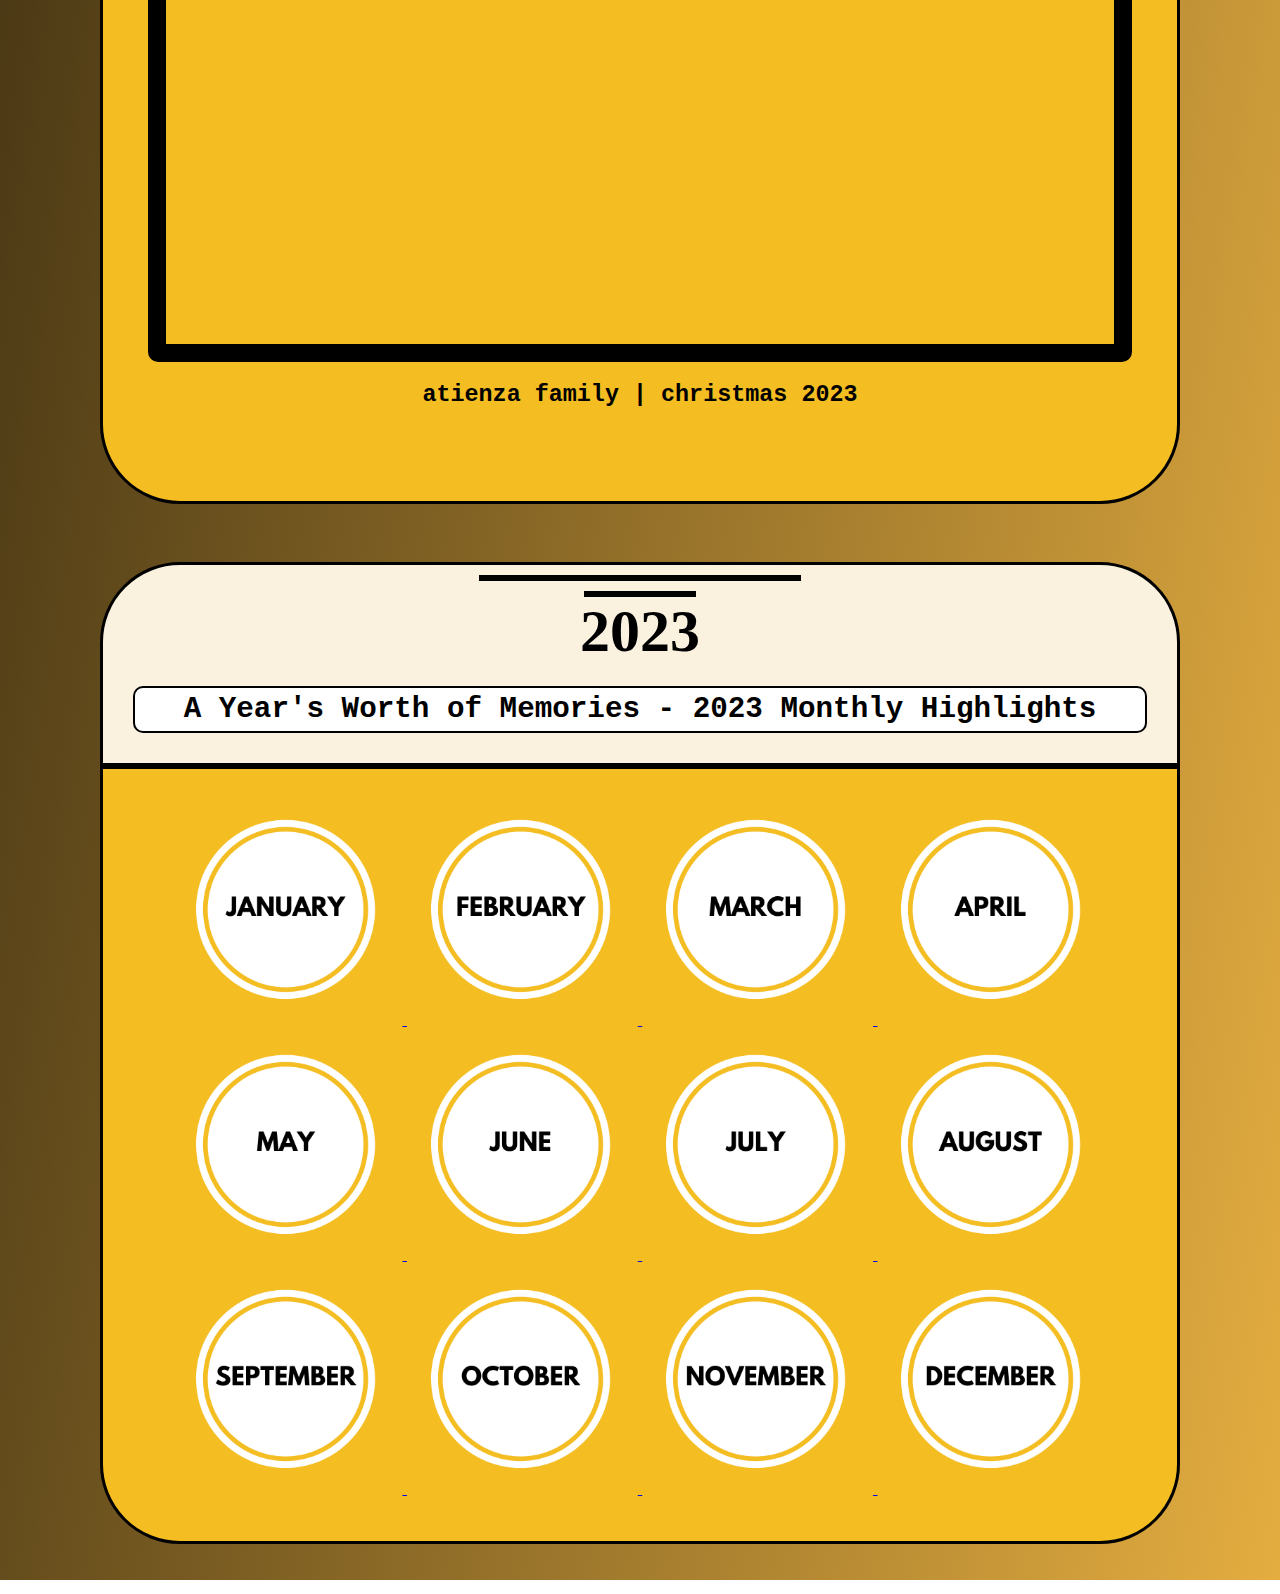
==== commit 82ee11c3: "Update index.html" ====
--- a/index.html
+++ b/index.html
@@ -31,6 +31,14 @@
             <h2 class="title">college edition | drawming's memories</h2>
             <iframe src="https://www.youtube.com/embed/Tmx690EEVhc?si=u9FNZn1DleVv5WR1" title="YouTube video player" frameborder="0" allow="accelerometer; autoplay; clipboard-write; encrypted-media; gyroscope; picture-in-picture; web-share" allowfullscreen></iframe>
             <p class="caption">college edition | drawming's memories</p>
+
+            <h2 class="title">year end party | christmas 2023</h2>
+            <iframe src="https://www.youtube.com/embed/rdDJh37E2s4?si=RJRFy6RQpMKwD3U3" title="YouTube video player" frameborder="0" allow="accelerometer; autoplay; clipboard-write; encrypted-media; gyroscope; picture-in-picture; web-share" allowfullscreen></iframe>
+            <p class="caption">year end party | christmas 2023</p>
+             
+            <h2 class="title">atienza family | christmas 2023</h2>
+            <iframe src="https://www.youtube.com/embed/GkEUc_NmqWI?si=CCqE7TMfURYcFZWz" title="YouTube video player" frameborder="0" allow="accelerometer; autoplay; clipboard-write; encrypted-media; gyroscope; picture-in-picture; web-share" allowfullscreen></iframe>
+            <p class="caption">atienza family | christmas 2023</p>
             <br>
         
         </div>
@@ -75,11 +83,13 @@
             <img src="JANUARY (9).png" alt="october">
             </a>
 
-             <a href="VID_53080217_233951_124.mp4">
+            <a href="VID_21760225_221907_079.mp4">
             <img src="JANUARY (10).png" alt="november">
             </a>
            
-            <img src="JANUARY (11).png" alt="december">
+           <a href="lv_7316926392371924225_20231230223022.mp4">
+           <img src="JANUARY (11).png" alt="december">
+           </a>
             <br>
             <br>
         </div>
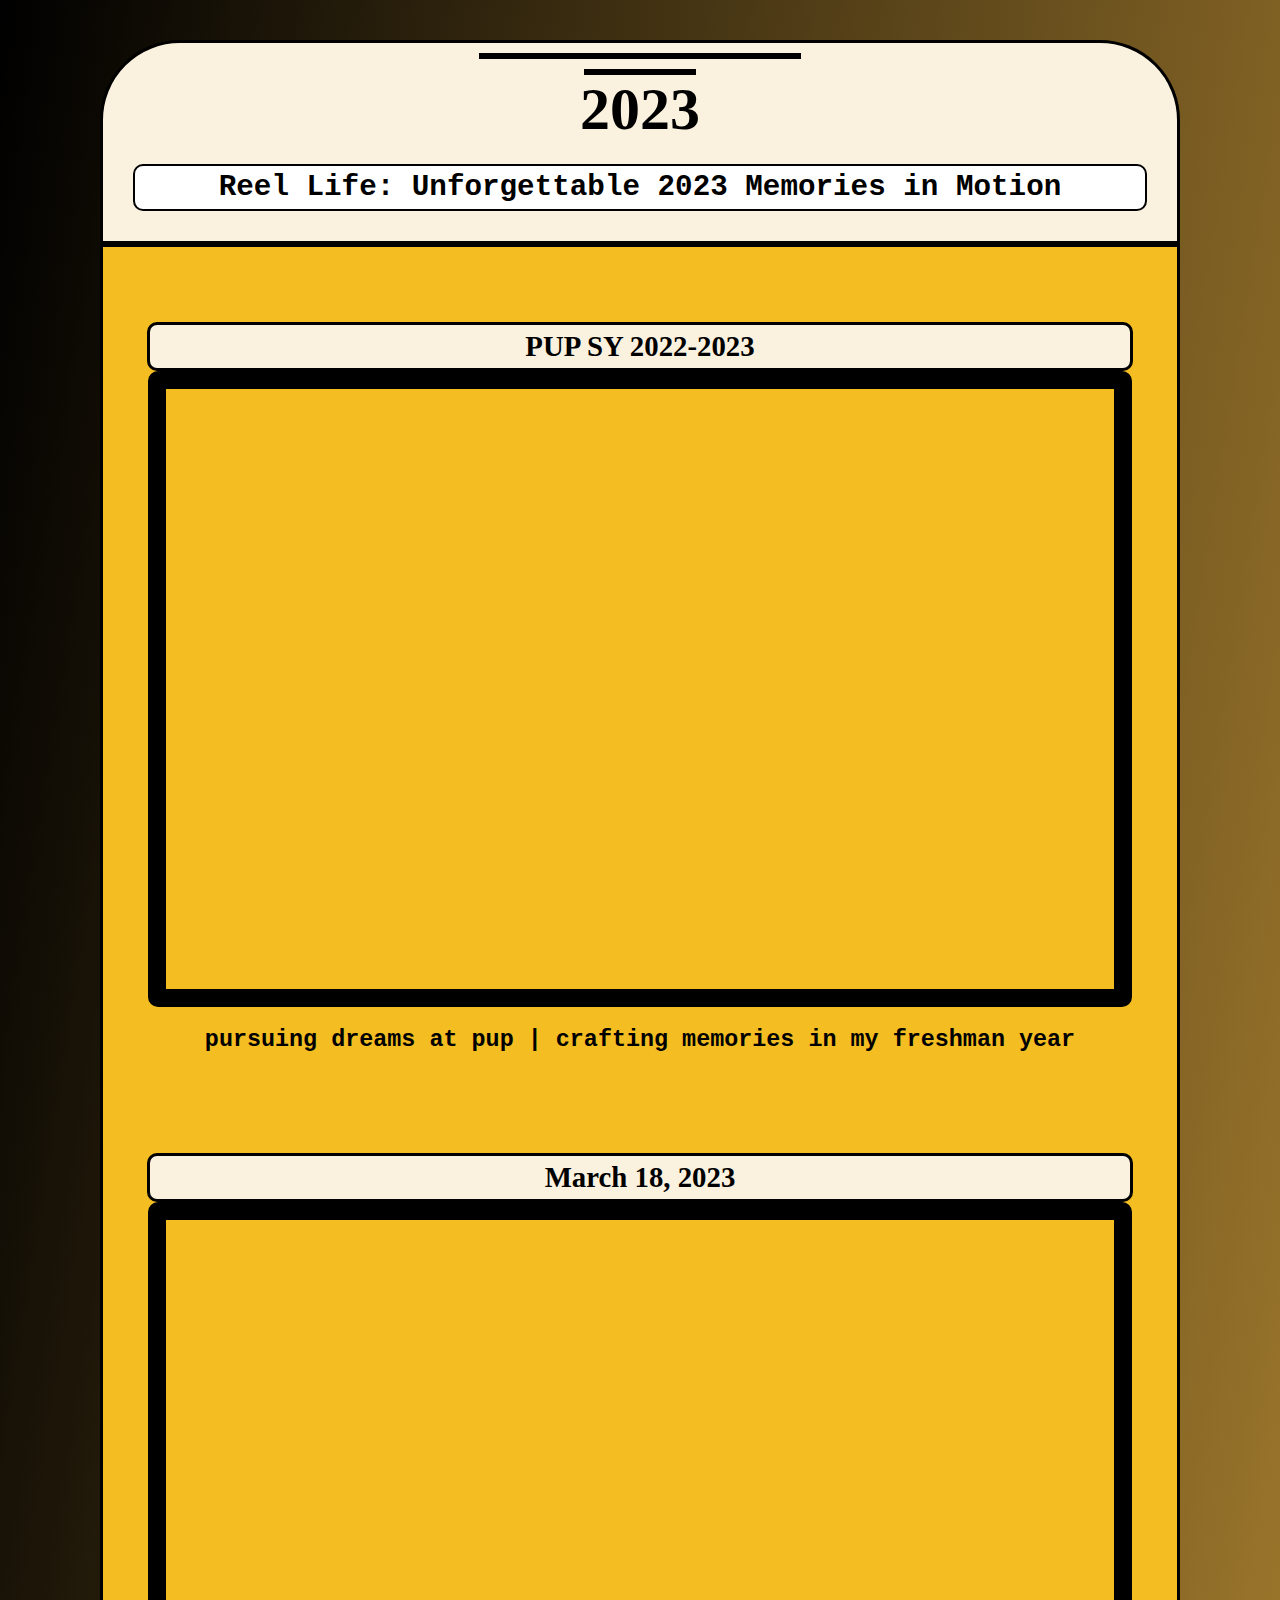
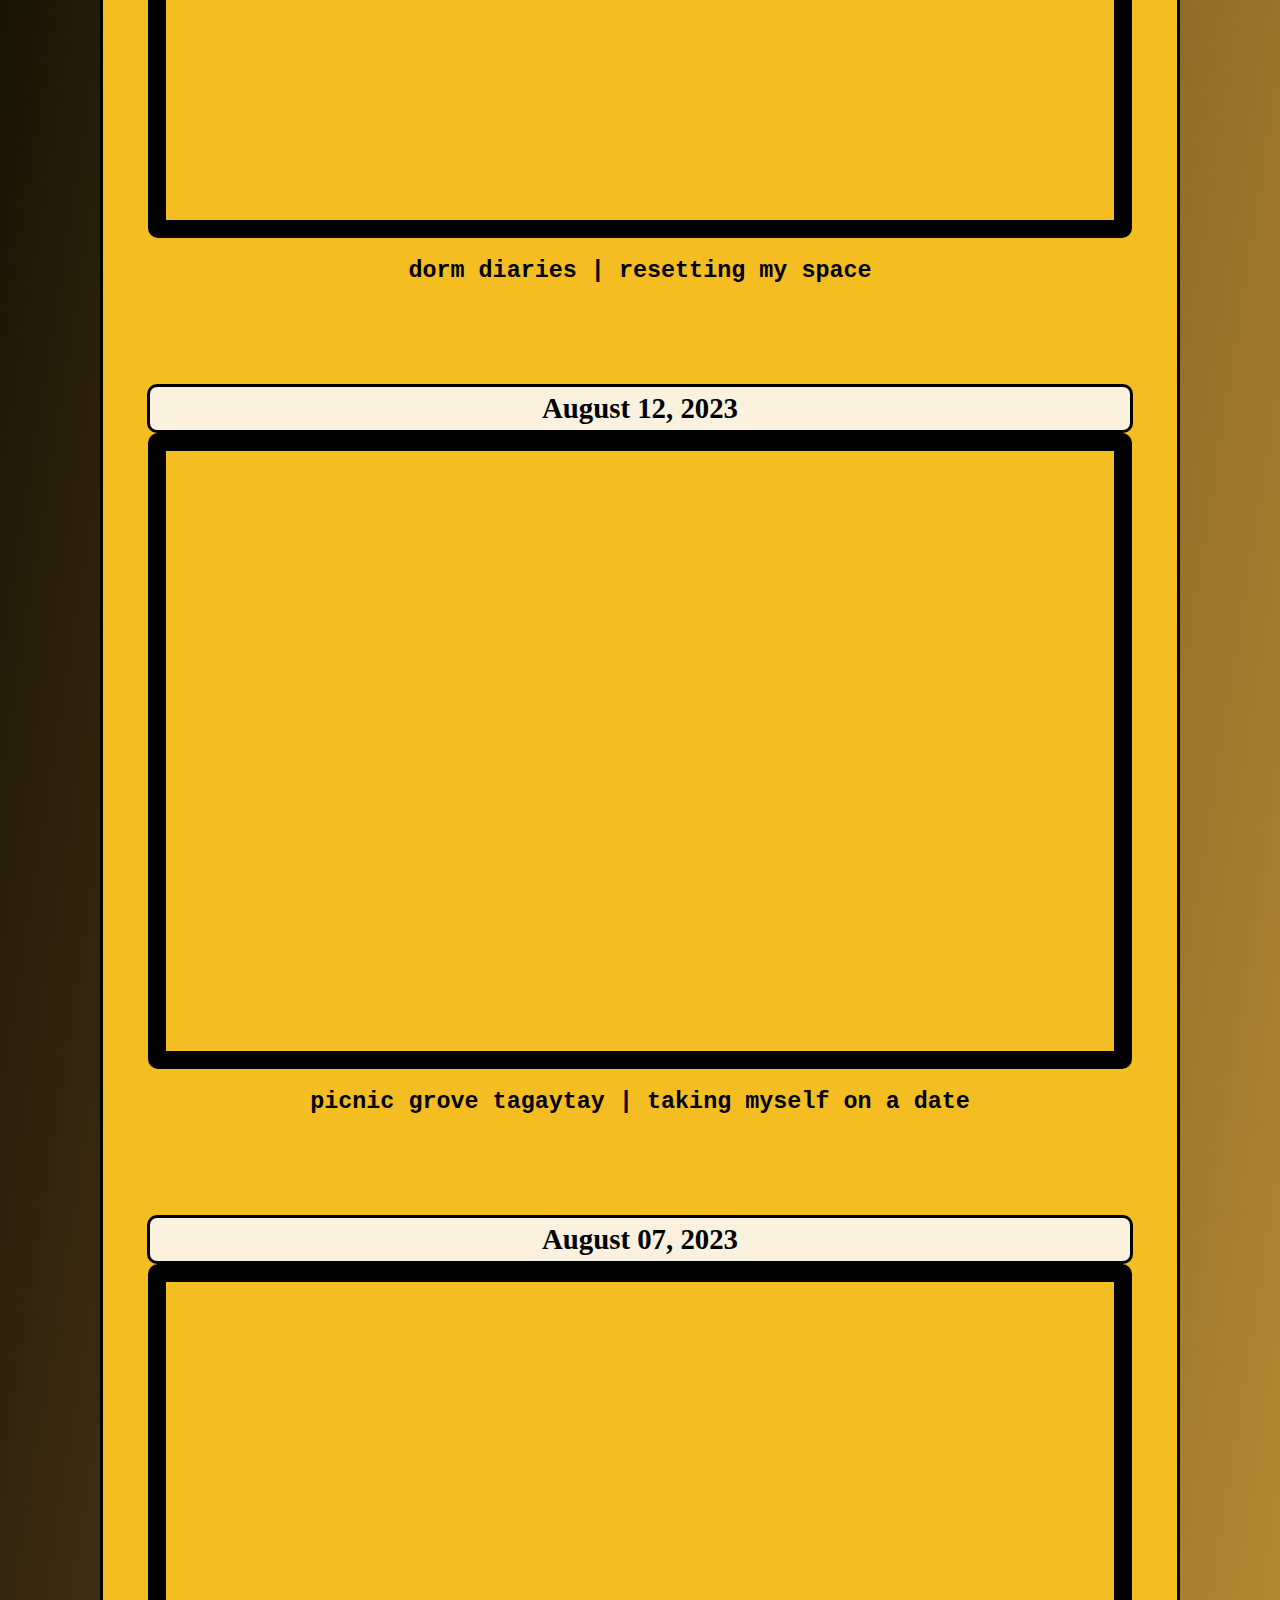
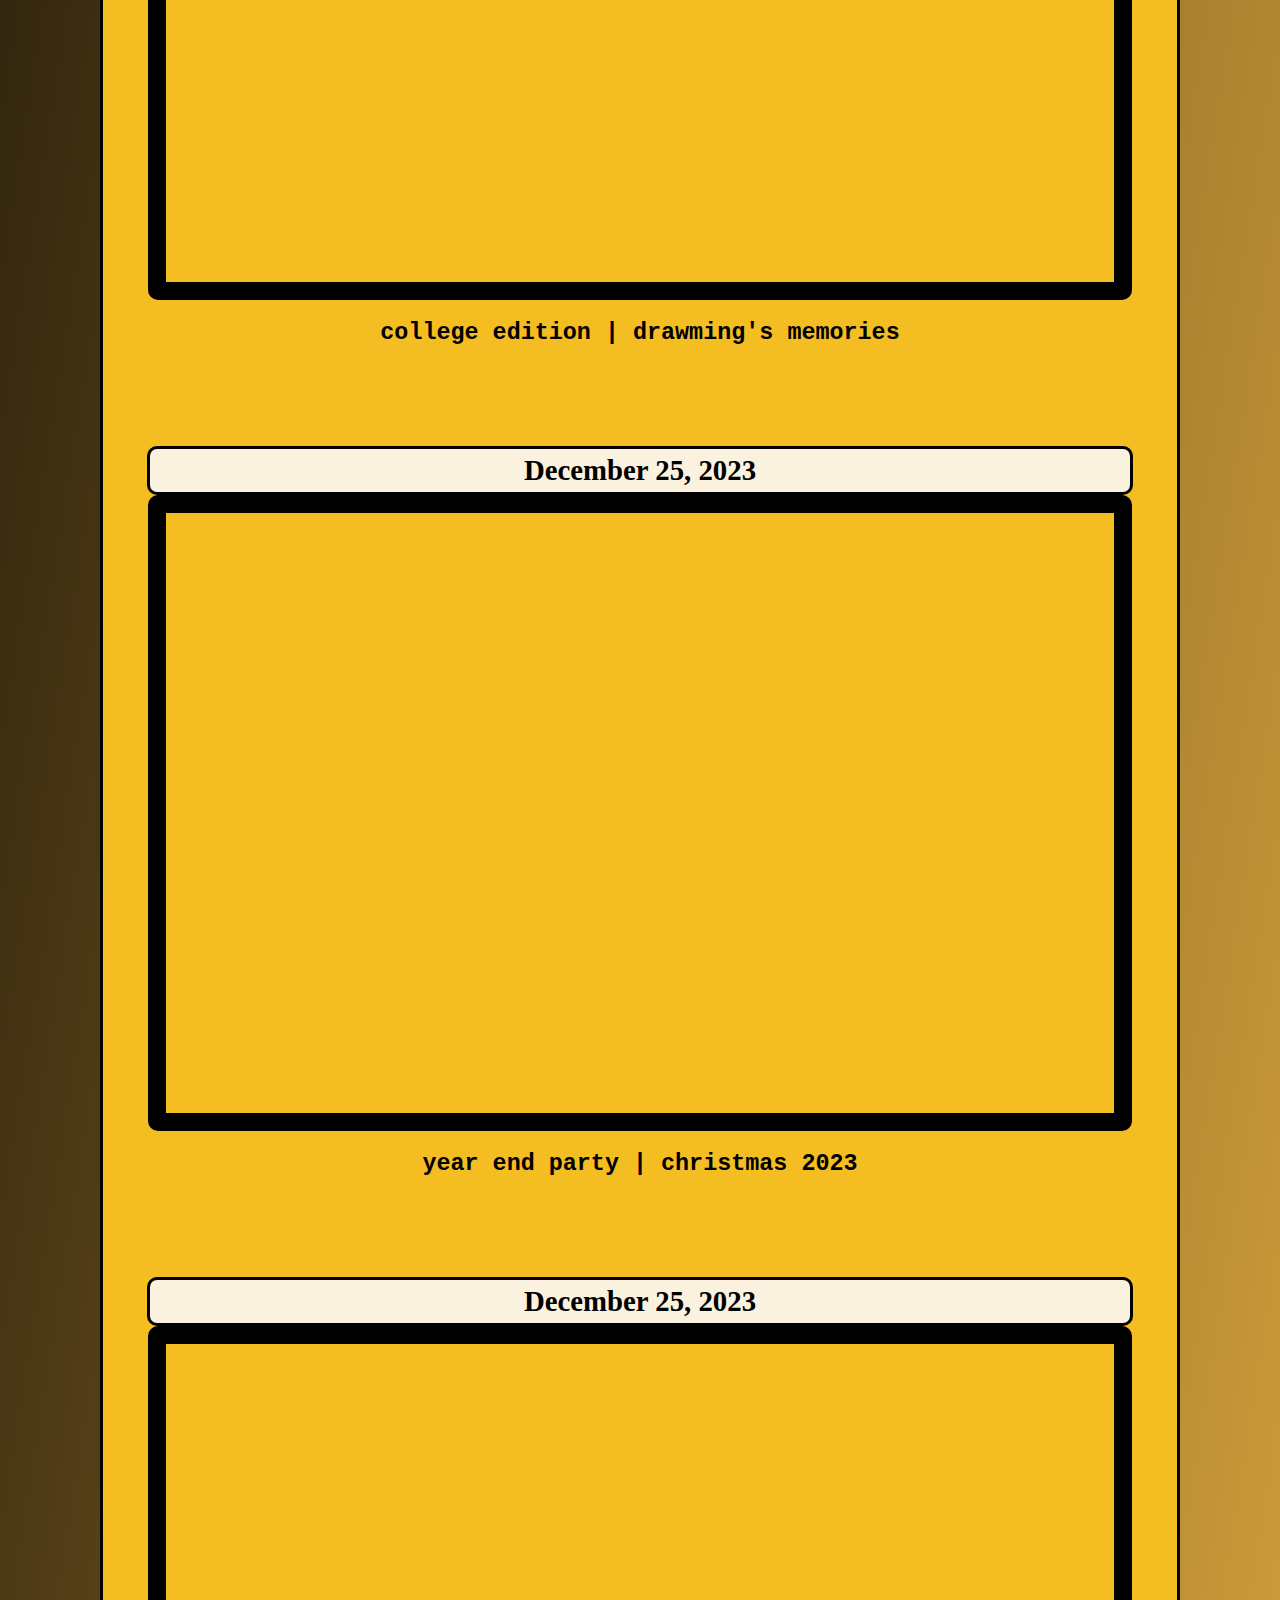
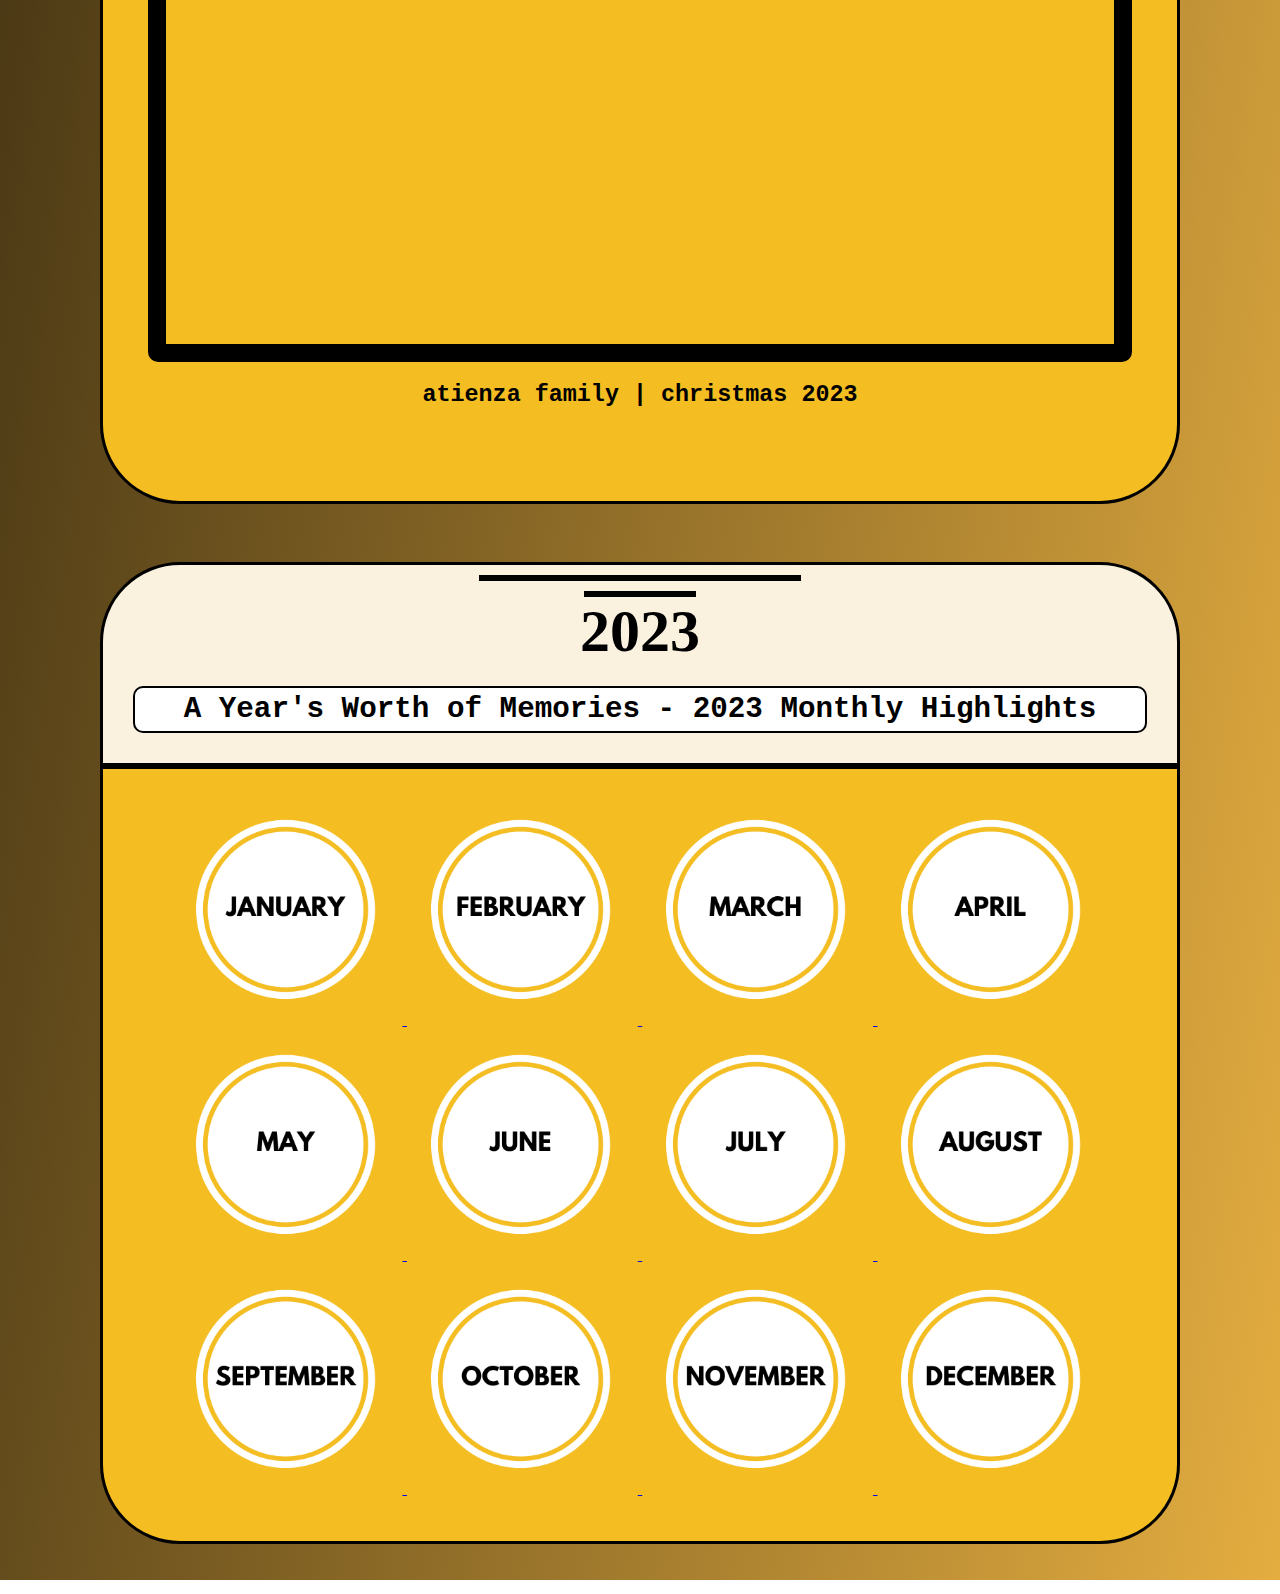
==== commit e6bd50bd: "Update index.html" ====
--- a/index.html
+++ b/index.html
@@ -28,15 +28,15 @@
             <iframe src="https://www.youtube.com/embed/FK0o3Y6lIag?si=TgZEe0tcVo26dcnV" title="YouTube video player" frameborder="0" allow="accelerometer; autoplay; clipboard-write; encrypted-media; gyroscope; picture-in-picture; web-share" allowfullscreen></iframe>
             <p class="caption">picnic grove tagaytay | taking myself on a date</p>
             
-            <h2 class="title">college edition | drawming's memories</h2>
+            <h2 class="title">August 07, 2023</h2>
             <iframe src="https://www.youtube.com/embed/Tmx690EEVhc?si=u9FNZn1DleVv5WR1" title="YouTube video player" frameborder="0" allow="accelerometer; autoplay; clipboard-write; encrypted-media; gyroscope; picture-in-picture; web-share" allowfullscreen></iframe>
             <p class="caption">college edition | drawming's memories</p>
 
-            <h2 class="title">year end party | christmas 2023</h2>
+            <h2 class="title">December 25, 2023</h2>
             <iframe src="https://www.youtube.com/embed/rdDJh37E2s4?si=RJRFy6RQpMKwD3U3" title="YouTube video player" frameborder="0" allow="accelerometer; autoplay; clipboard-write; encrypted-media; gyroscope; picture-in-picture; web-share" allowfullscreen></iframe>
             <p class="caption">year end party | christmas 2023</p>
              
-            <h2 class="title">atienza family | christmas 2023</h2>
+            <h2 class="title">December 25, 2023</h2>
             <iframe src="https://www.youtube.com/embed/GkEUc_NmqWI?si=CCqE7TMfURYcFZWz" title="YouTube video player" frameborder="0" allow="accelerometer; autoplay; clipboard-write; encrypted-media; gyroscope; picture-in-picture; web-share" allowfullscreen></iframe>
             <p class="caption">atienza family | christmas 2023</p>
             <br>
